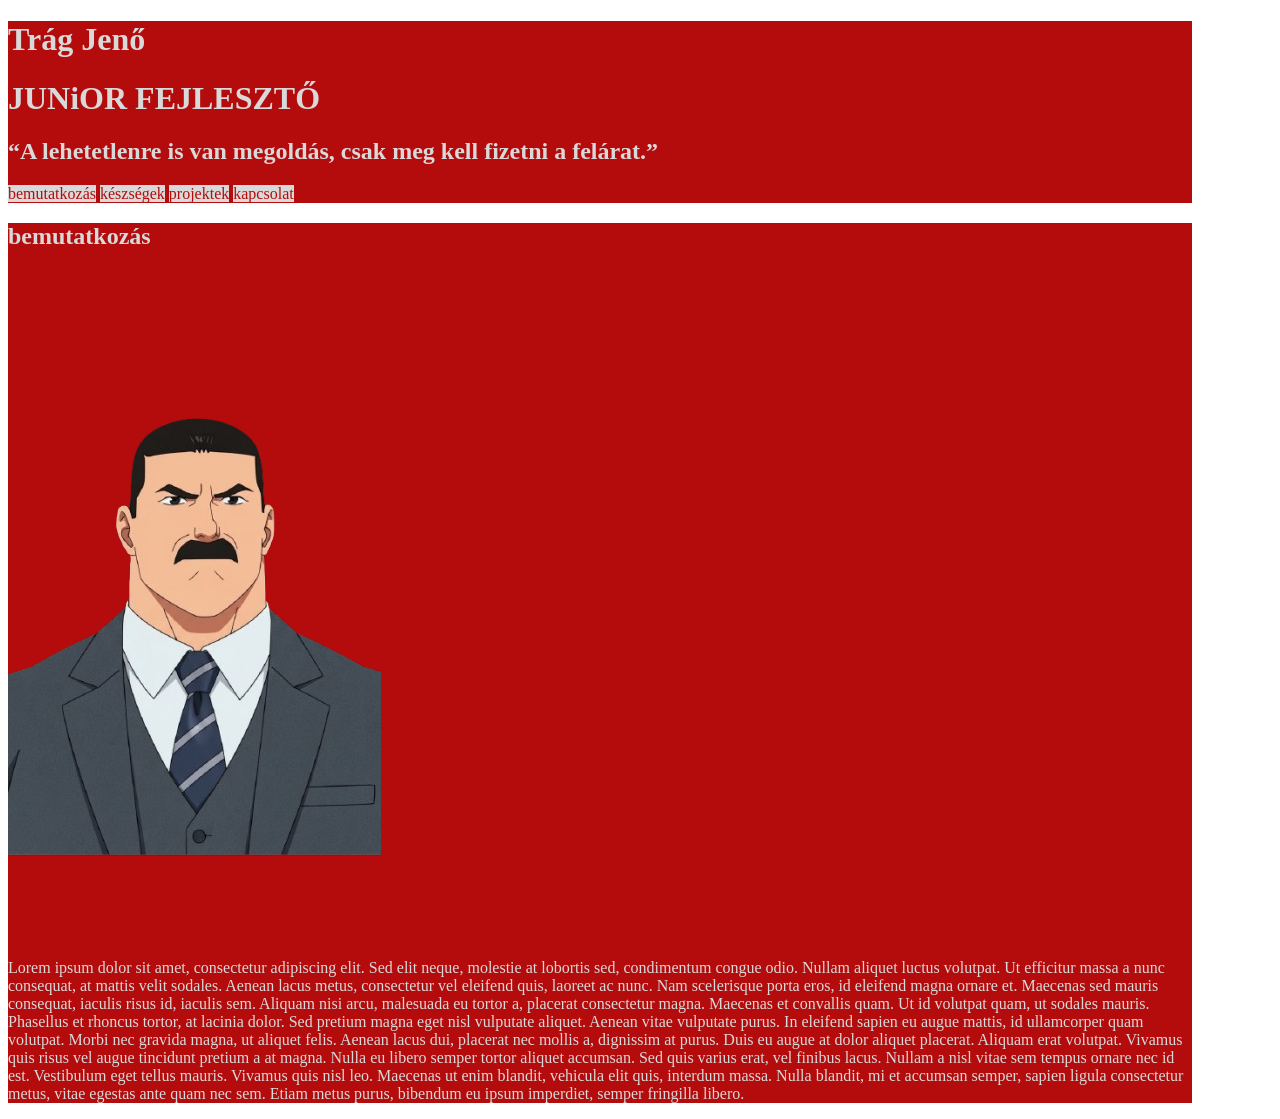
==== portfolio/index.html @ 49e5bdda "html" ====
<!DOCTYPE html>
<html lang="hu">
<head>
    <meta charset="UTF-8">
    <meta name="viewport" content="width=device-width, initial-scale=1.0">
    <title>Portfólió</title>
    <link rel="stylesheet" href="/portfolio/css/style.css">
</head>
<body>
    <header>
        <div>
            <h1>Trág Jenő</h1>
            <h1>JUNiOR FEJLESZTŐ</h1>
            <h2>“A lehetetlenre is van megoldás, csak meg kell fizetni a felárat.”</h2>
        </div>
        <nav>
            <a href="index.html/bemutatkozas">bemutatkozás</a>
            <a href="">készségek</a>
            <a href="">projektek</a>
            <a href="">kapcsolat</a>
        </nav>
    </header>
    <section id="bemutatkozas">
        <div>
            <h1>bemutatkozás</h1>
        </div>
        
        <div>
            <img src="/portfolio/img/jeno.png" alt="">
        </div>
        
        <div>
            <p>Lorem ipsum dolor sit amet, consectetur adipiscing elit. Sed elit neque, molestie at lobortis sed, condimentum congue odio. Nullam aliquet luctus volutpat. Ut efficitur massa a nunc consequat, at mattis velit sodales. Aenean lacus metus, consectetur vel eleifend quis, laoreet ac nunc. Nam scelerisque porta eros, id eleifend magna ornare et. Maecenas sed mauris consequat, iaculis risus id, iaculis sem. Aliquam nisi arcu, malesuada eu tortor a, placerat consectetur magna. Maecenas et convallis quam. Ut id volutpat quam, ut sodales mauris. Phasellus et rhoncus tortor, at lacinia dolor.
                Sed pretium magna eget nisl vulputate aliquet. Aenean vitae vulputate purus. In eleifend sapien eu augue mattis, id ullamcorper quam volutpat. Morbi nec gravida magna, ut aliquet felis. Aenean lacus dui, placerat nec mollis a, dignissim at purus. Duis eu augue at dolor aliquet placerat. Aliquam erat volutpat. Vivamus quis risus vel augue tincidunt pretium a at magna.
                Nulla eu libero semper tortor aliquet accumsan. Sed quis varius erat, vel finibus lacus. Nullam a nisl vitae sem tempus ornare nec id est. Vestibulum eget tellus mauris. Vivamus quis nisl leo. Maecenas ut enim blandit, vehicula elit quis, interdum massa. Nulla blandit, mi et accumsan semper, sapien ligula consectetur metus, vitae egestas ante quam nec sem. Etiam metus purus, bibendum eu ipsum imperdiet, semper fringilla libero.</p>
        </div>
    </section>

    <section id="keszsegek">
        
    </section>

    <section id="projektek">
        
    </section>

    <section id="kapcsolat">
        
    </section>
    <main></main>
    <footer></footer>
</body>
</html>
---- portfolio/css/style.css ----
html{
    max-width: 1200px;
    background-image: linear-gradient(45,rgb(0 0 0), rgb(180 12 12));
}
main{
    background-image: linear-gradient(45,rgb(0 0 0), rgb(180 12 12));
}
header{
    background-color: rgb(180 12 12);
    color: rgb(217 217 217);
}
a{
    text-decoration: none;
    background-color: rgb(217 217 217);
    color: rgb(180 12 12);
}
section,div,h1{
    background-color: rgb(180 12 12);
    color: rgb(217 217 217);
}
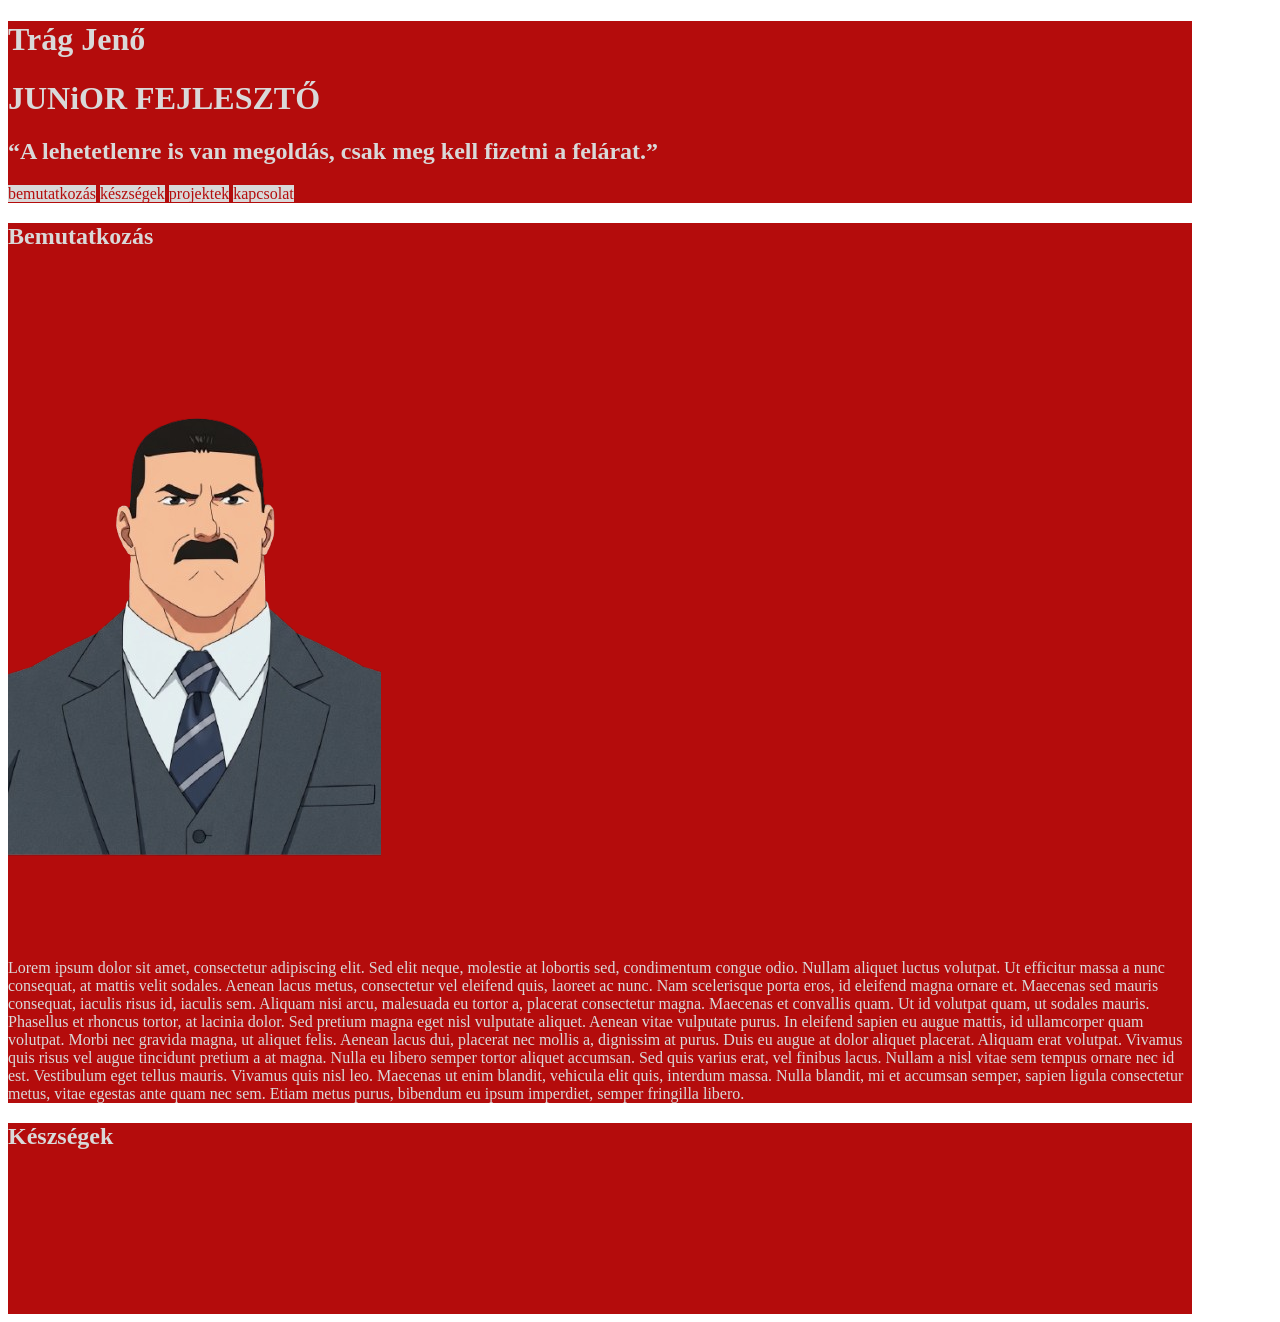
==== commit 3ddb180f: "html2" ====
--- a/portfolio/index.html
+++ b/portfolio/index.html
@@ -22,7 +22,7 @@
     </header>
     <section id="bemutatkozas">
         <div>
-            <h1>bemutatkozás</h1>
+            <h1>Bemutatkozás</h1>
         </div>
         
         <div>
@@ -37,7 +37,18 @@
     </section>
 
     <section id="keszsegek">
-        
+        <div>
+            <h1>Készségek</h1>
+        </div>
+
+        <div><img src="/portfolio/img/c#.png" alt=""></div>
+        <div><img src="/portfolio/img/" alt=""></div>
+        <div><img src="/portfolio/img/" alt=""></div>
+        <div><img src="/portfolio/img/" alt=""></div>
+        <div><img src="/portfolio/img/" alt=""></div>
+        <div><img src="/portfolio/img/" alt=""></div>
+        <div><img src="/portfolio/img/" alt=""></div>
+        <div><img src="/portfolio/img/" alt=""></div>
     </section>
 
     <section id="projektek">
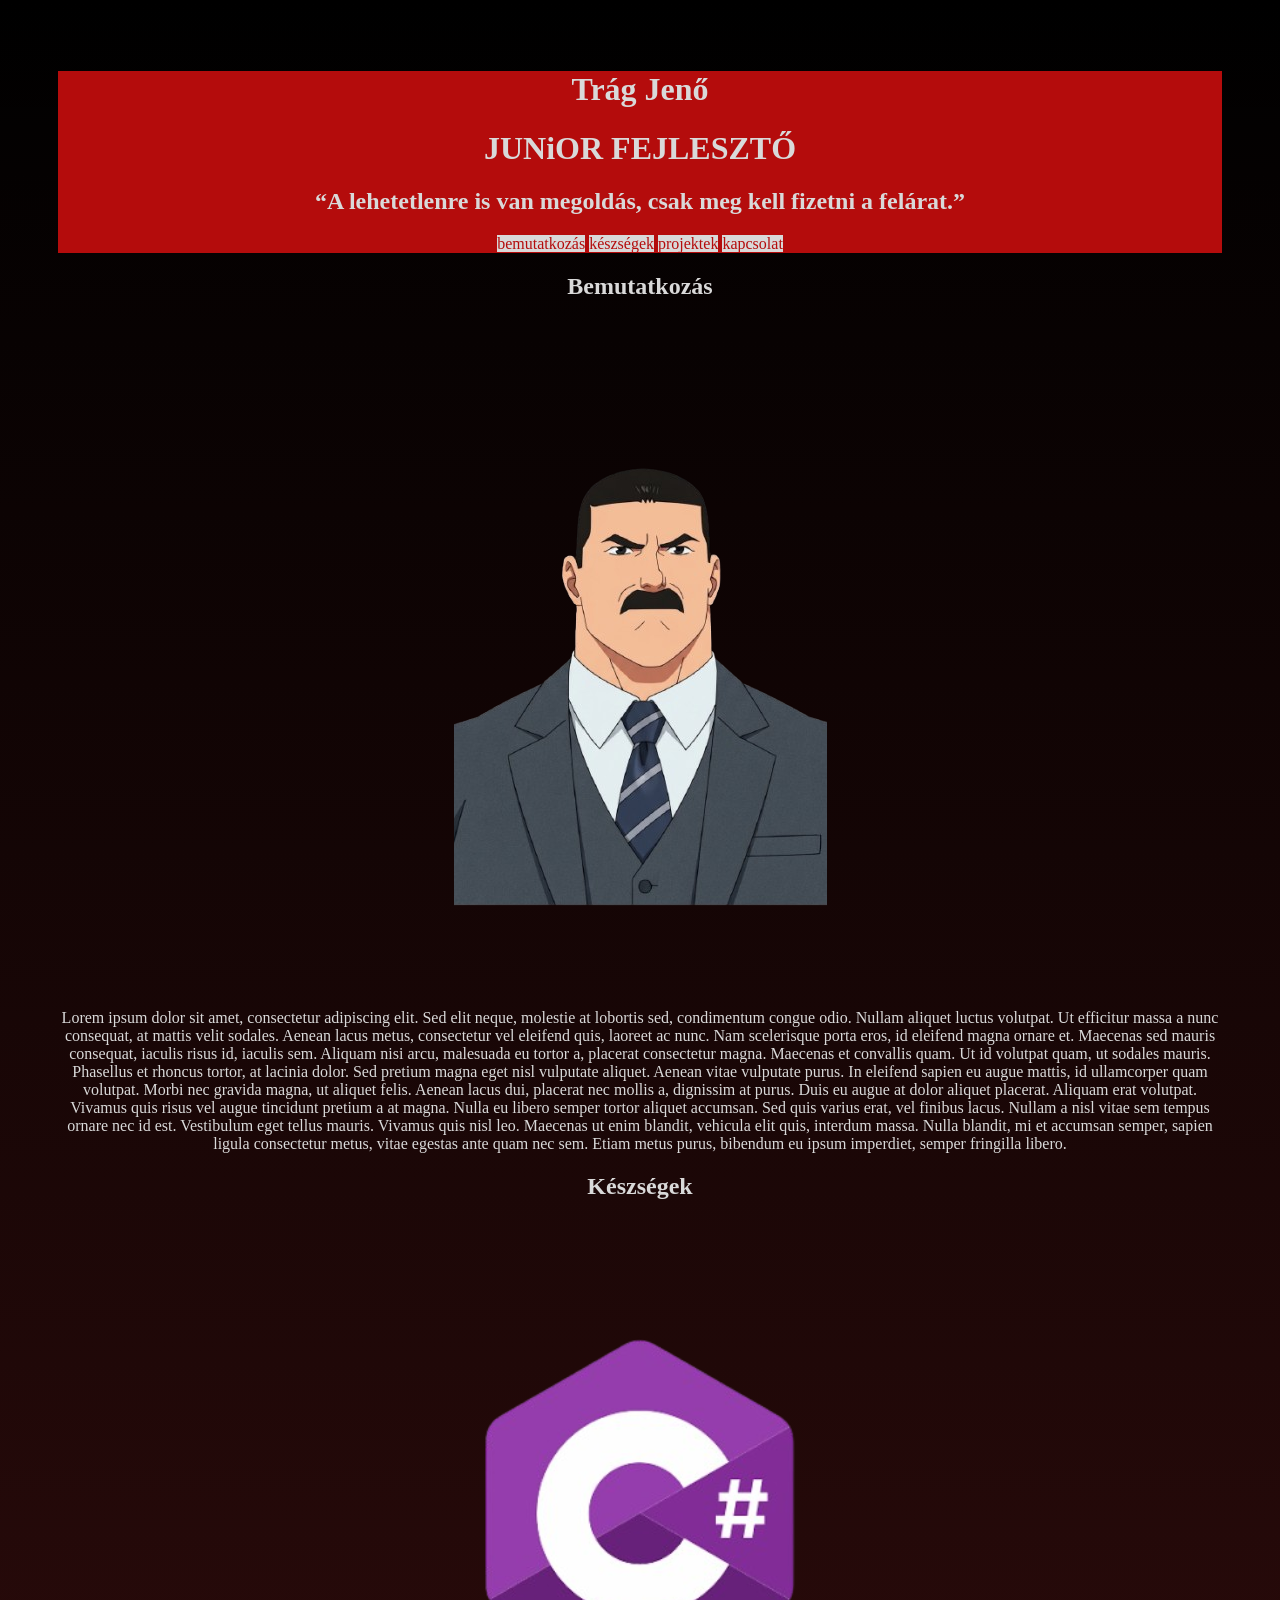
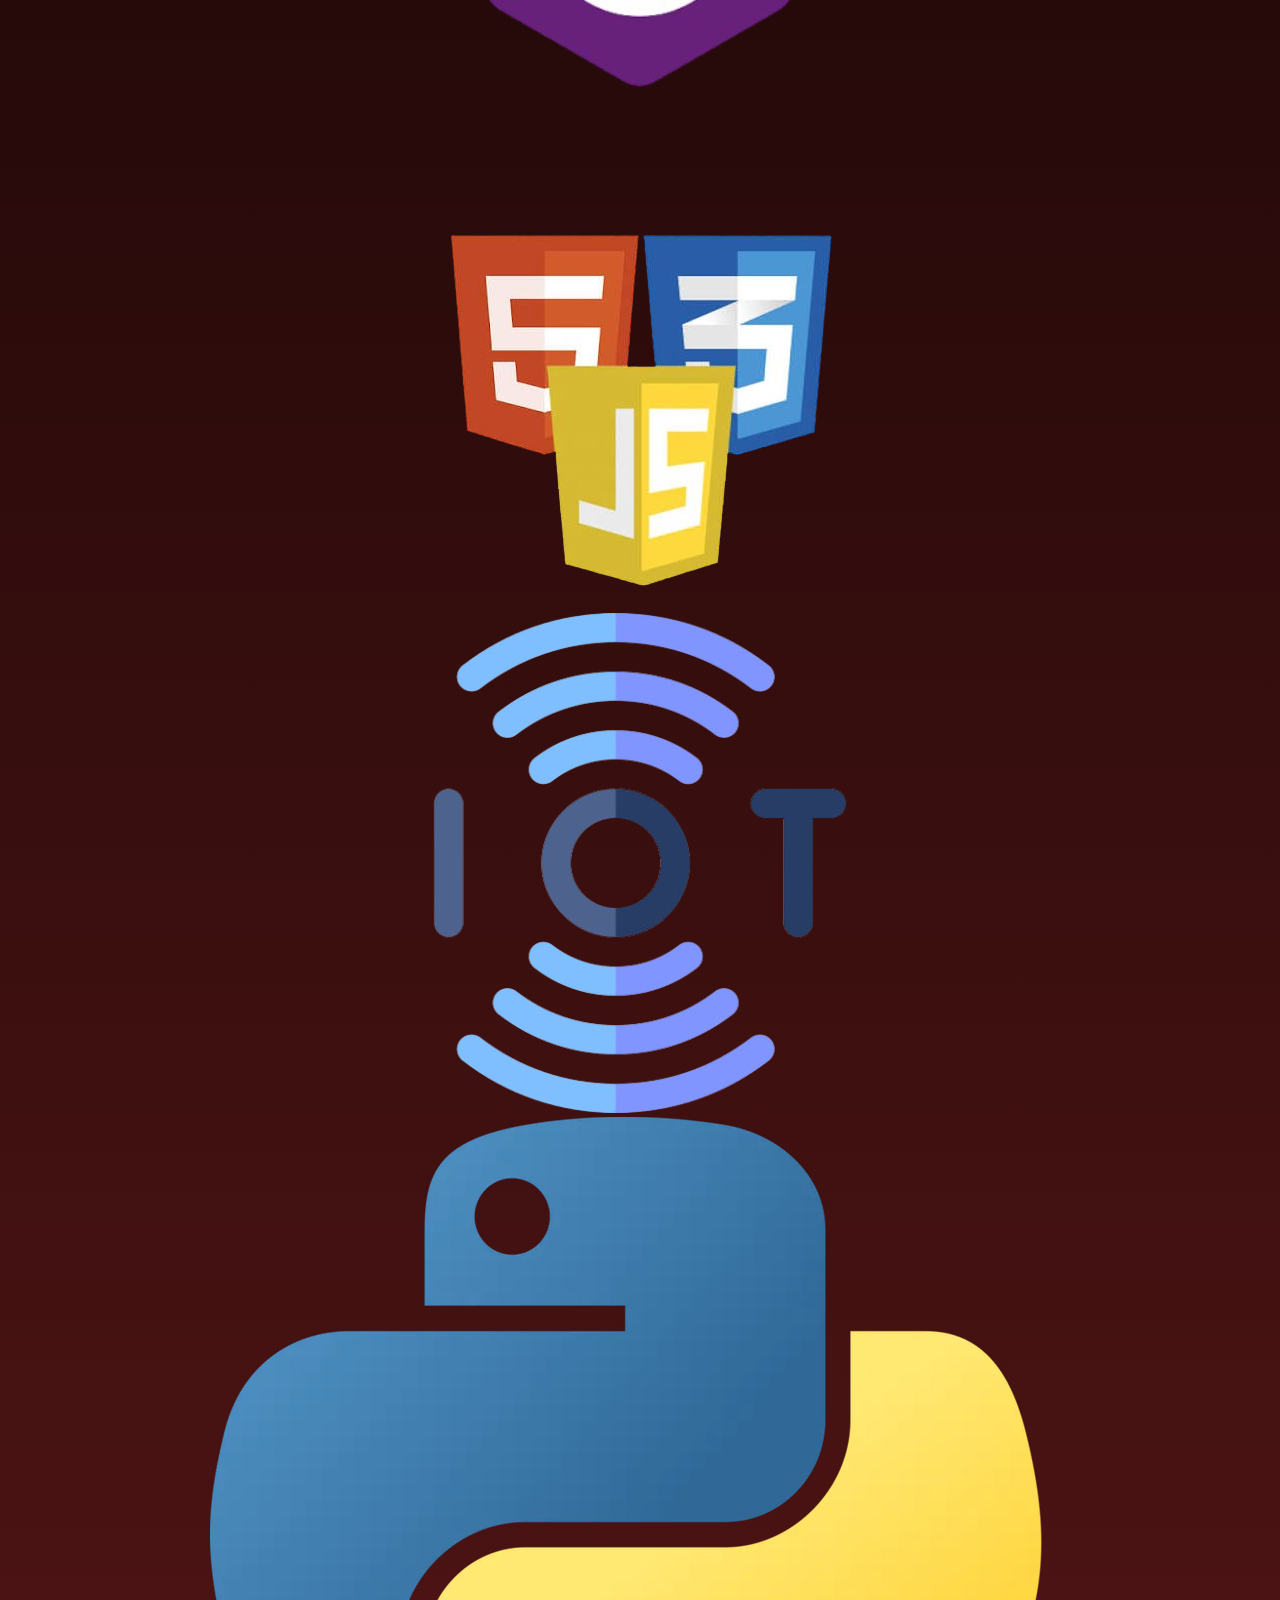
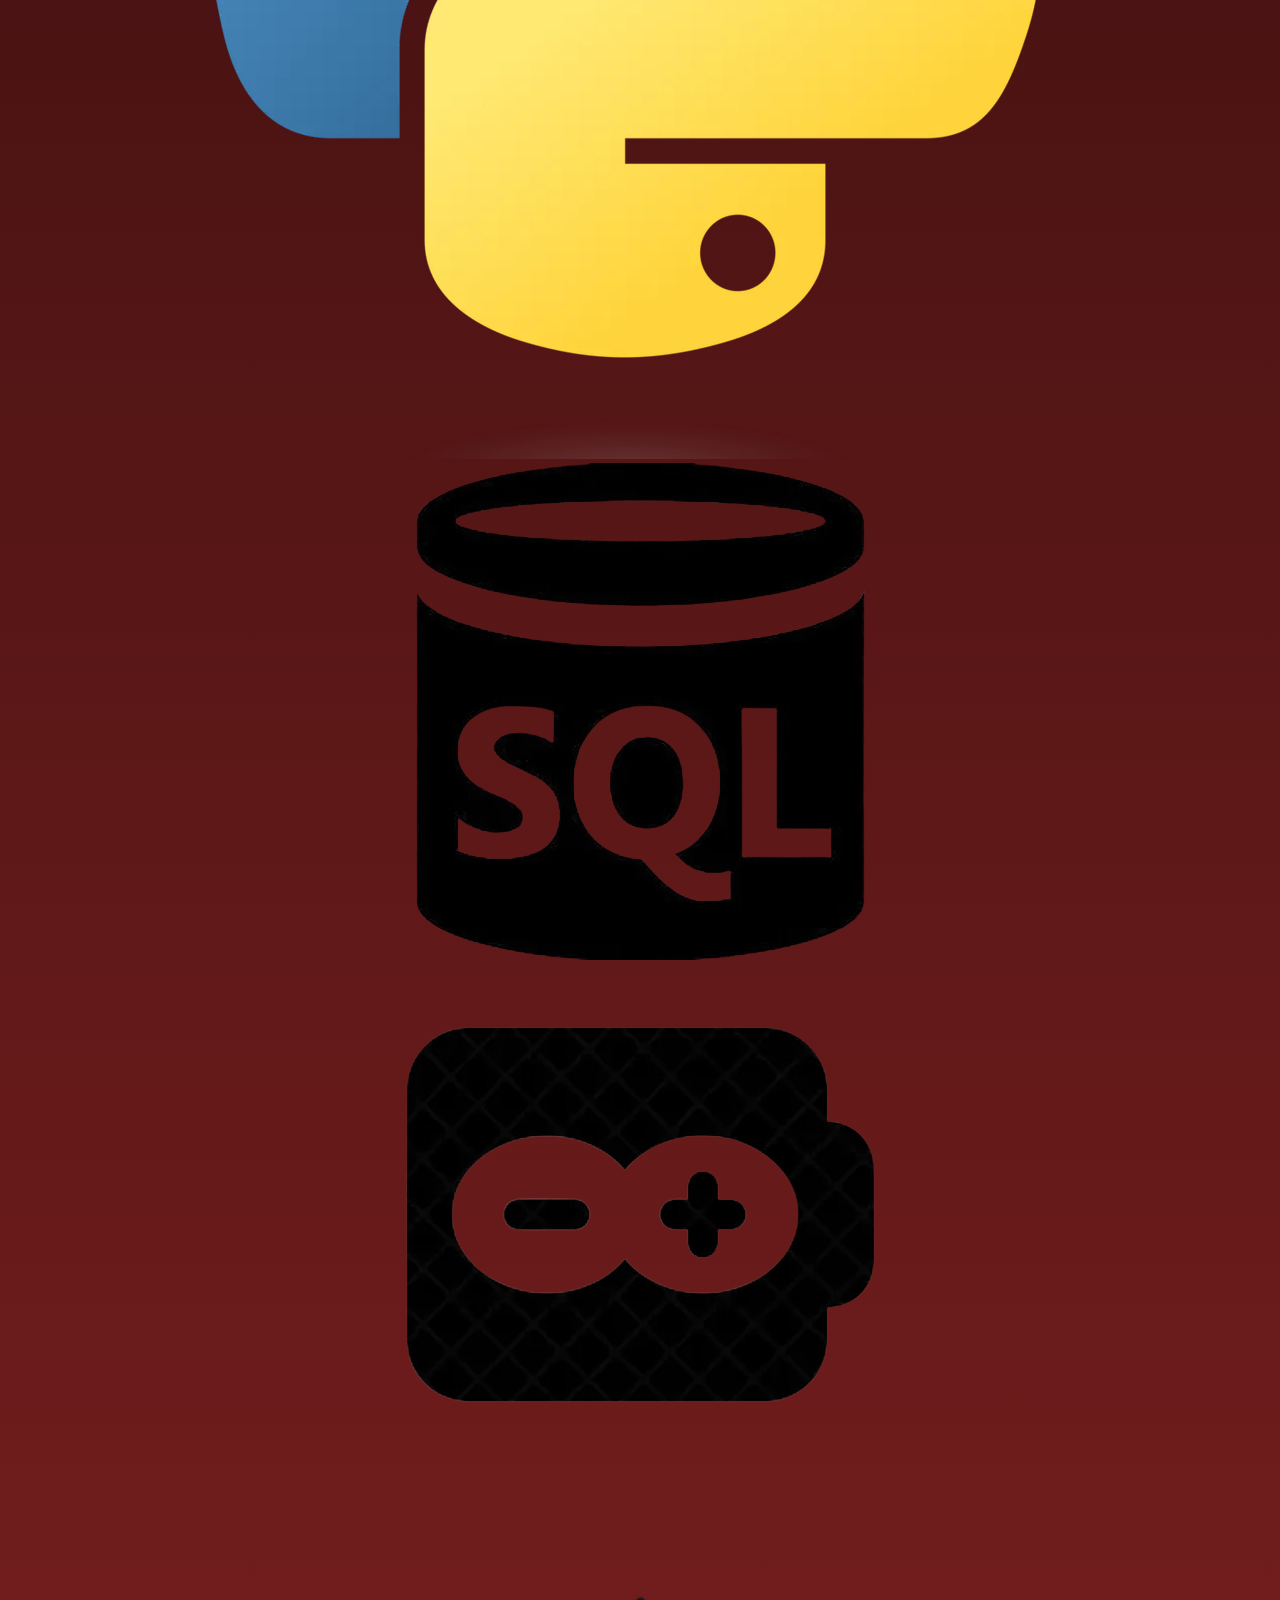
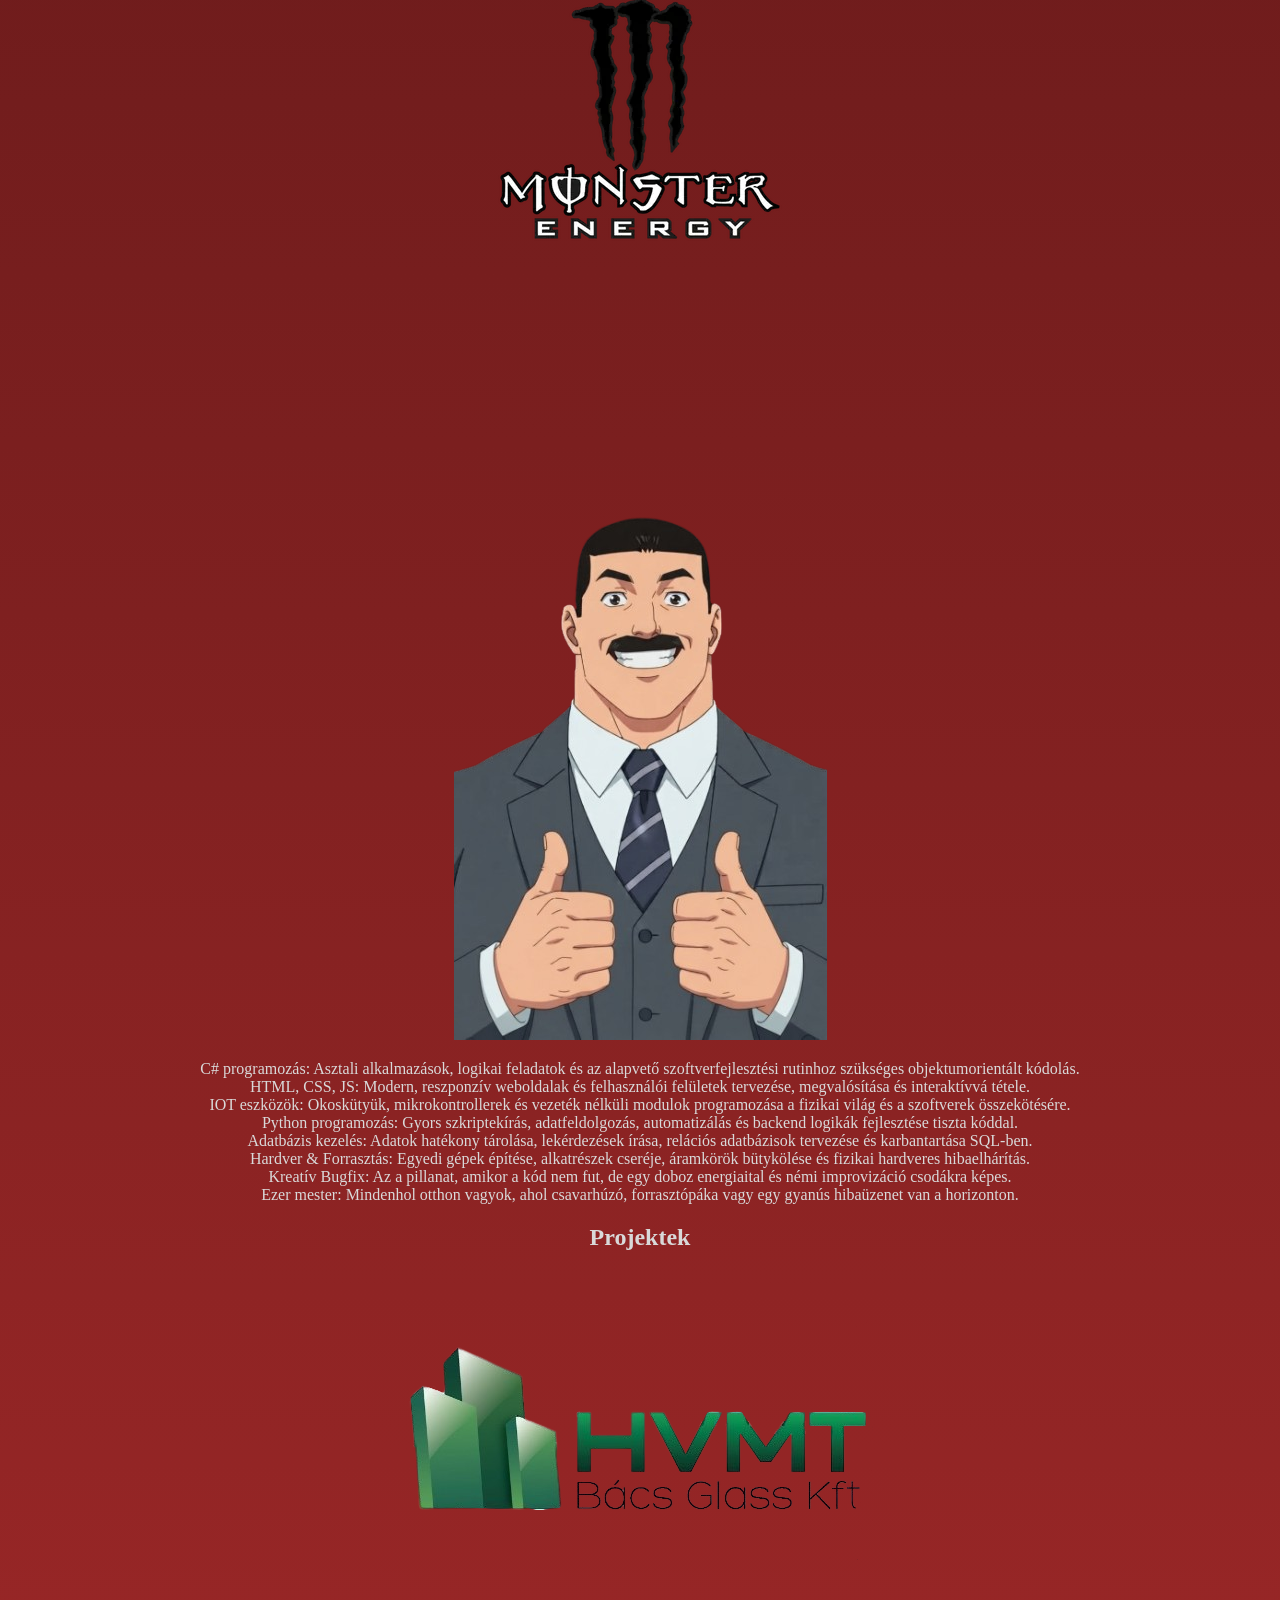
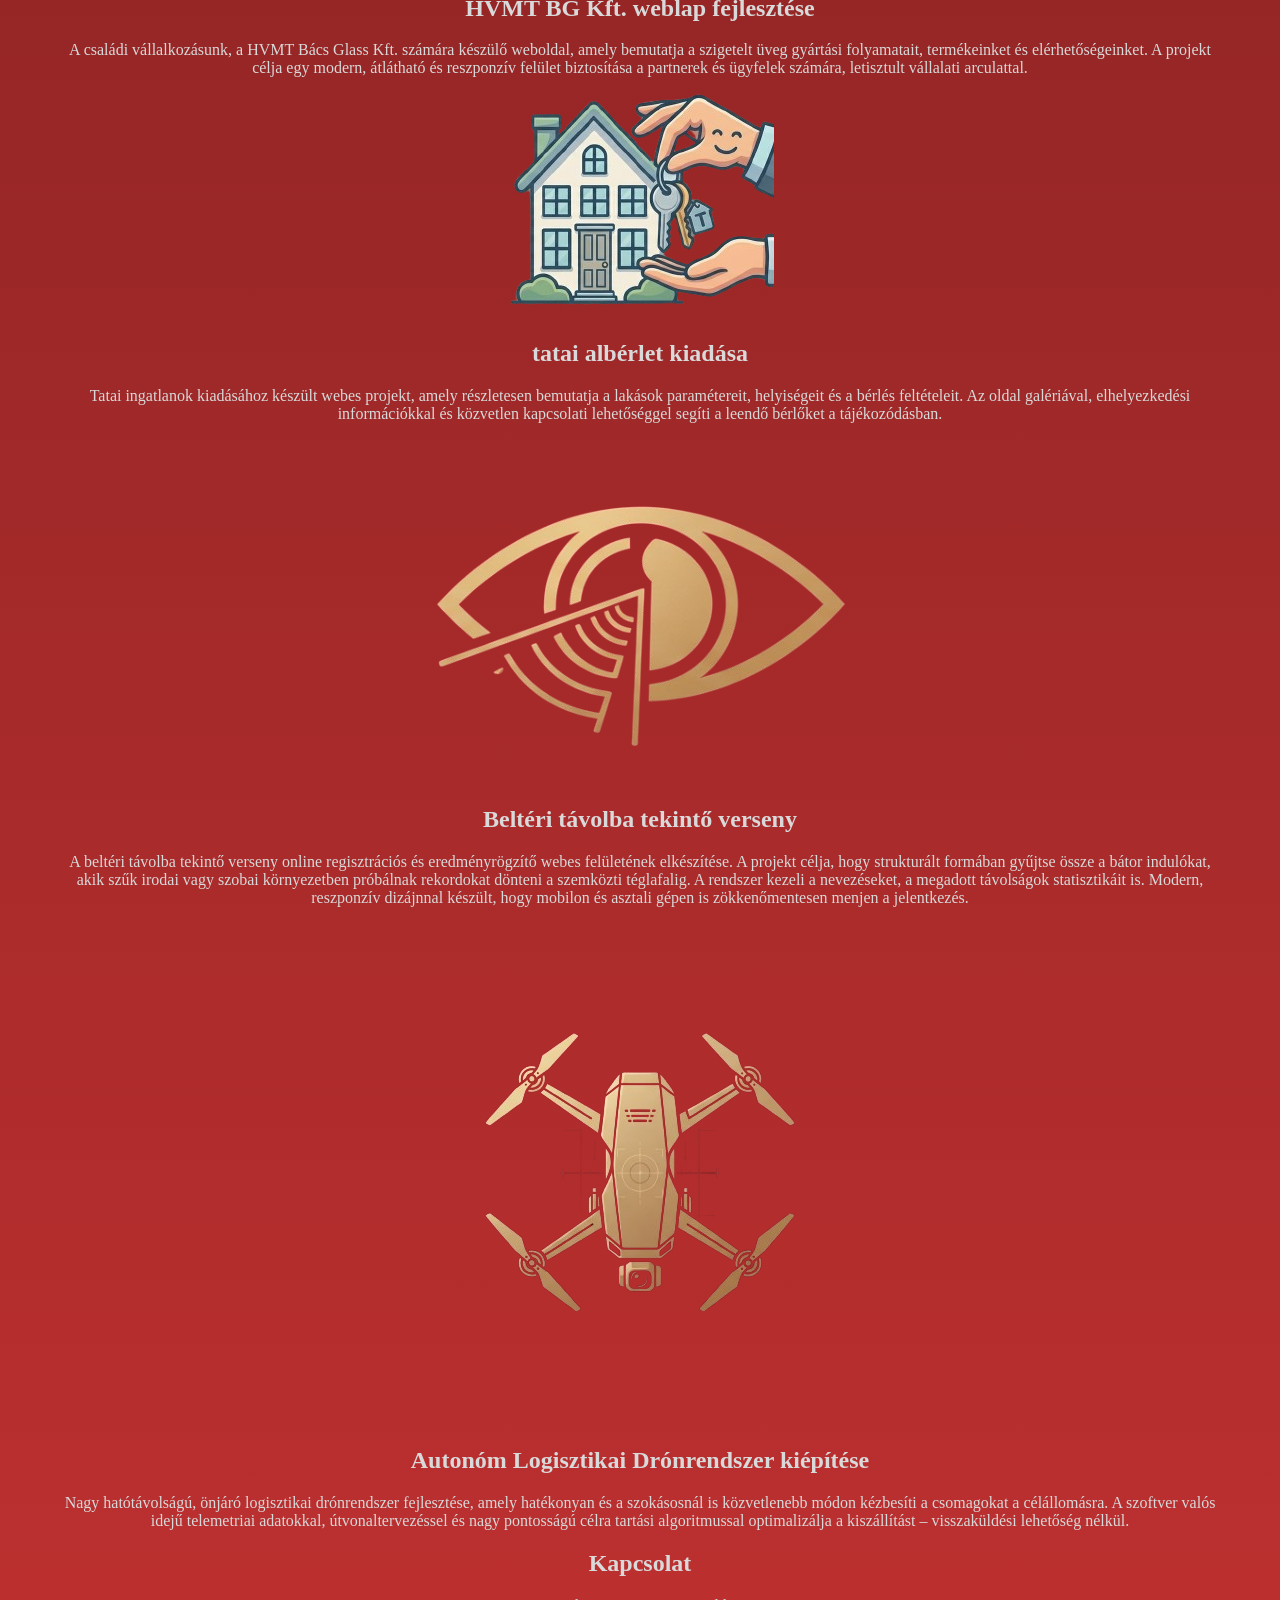
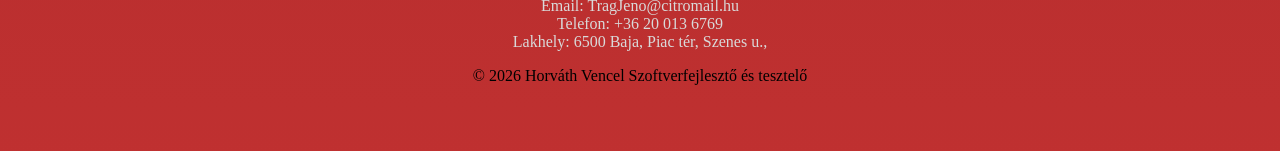
==== commit 84e41a89: "haladas" ====
--- a/portfolio/index.html
+++ b/portfolio/index.html
@@ -8,21 +8,27 @@
 </head>
 <body>
     <header>
+        
+
+
+
+
+<main>
         <div>
             <h1>Trág Jenő</h1>
             <h1>JUNiOR FEJLESZTŐ</h1>
             <h2>“A lehetetlenre is van megoldás, csak meg kell fizetni a felárat.”</h2>
         </div>
         <nav>
-            <a href="index.html/bemutatkozas">bemutatkozás</a>
-            <a href="">készségek</a>
-            <a href="">projektek</a>
-            <a href="">kapcsolat</a>
+            <a href="#bemutatkozas">bemutatkozás</a>
+            <a href="#keszsegek">készségek</a>
+            <a href="#projektek">projektek</a>
+            <a href="#kapcsolat">kapcsolat</a>
         </nav>
     </header>
-    <section id="bemutatkozas">
+    <section>
         <div>
-            <h1>Bemutatkozás</h1>
+            <h1 id="bemutatkozas">Bemutatkozás</h1>
         </div>
         
         <div>
@@ -36,29 +42,122 @@
         </div>
     </section>
 
-    <section id="keszsegek">
+    <section>
         <div>
-            <h1>Készségek</h1>
+            <h1  id="keszsegek">Készségek</h1>
         </div>
 
-        <div><img src="/portfolio/img/c#.png" alt=""></div>
-        <div><img src="/portfolio/img/" alt=""></div>
-        <div><img src="/portfolio/img/" alt=""></div>
-        <div><img src="/portfolio/img/" alt=""></div>
-        <div><img src="/portfolio/img/" alt=""></div>
-        <div><img src="/portfolio/img/" alt=""></div>
-        <div><img src="/portfolio/img/" alt=""></div>
-        <div><img src="/portfolio/img/" alt=""></div>
+        <div><img src="/portfolio/img/c.png" alt=""></div>
+        <div><img src="/portfolio/img/htmlcssjs.png" alt=""></div>
+        <div><img src="/portfolio/img/iot.png" alt=""></div>
+        <div><img src="/portfolio/img/python.webp" alt=""></div>
+        <div><img src="/portfolio/img/sql.png" alt=""></div>
+        <div><img src="/portfolio/img/mkoontroller.png" alt=""></div>
+        <div><img src="/portfolio/img/monster.webp" alt=""></div>
+        <div><img src="/portfolio/img/jeno2.png" alt=""></div>
+
+        <div>
+            <p>
+                C# programozás: Asztali alkalmazások, logikai feladatok és az alapvető szoftverfejlesztési rutinhoz szükséges objektumorientált kódolás. <br>
+                HTML, CSS, JS: Modern, reszponzív weboldalak és felhasználói felületek tervezése, megvalósítása és interaktívvá tétele. <br>
+                IOT eszközök: Okoskütyük, mikrokontrollerek és vezeték nélküli modulok programozása a fizikai világ és a szoftverek összekötésére. <br>
+                Python programozás: Gyors szkriptekírás, adatfeldolgozás, automatizálás és backend logikák fejlesztése tiszta kóddal. <br>
+                Adatbázis kezelés: Adatok hatékony tárolása, lekérdezések írása, relációs adatbázisok tervezése és karbantartása SQL-ben. <br>
+                Hardver & Forrasztás: Egyedi gépek építése, alkatrészek cseréje, áramkörök bütykölése és fizikai hardveres hibaelhárítás. <br>
+                Kreatív Bugfix: Az a pillanat, amikor a kód nem fut, de egy doboz energiaital és némi improvizáció csodákra képes. <br>
+                Ezer mester: Mindenhol otthon vagyok, ahol csavarhúzó, forrasztópáka vagy egy gyanús hibaüzenet van a horizonton. 
+            </p>
+        </div>
     </section>
 
-    <section id="projektek">
-        
+    <section>
+        <div>
+            <h1 id="projektek">Projektek</h1>
+        </div>
+
+        <div class="box">
+            <div class="kep">
+                <img src="/portfolio/img/logoo.png" alt="HVMTBG logója">
+            </div>
+            <div class="cim">
+                <h2>HVMT BG Kft. weblap fejlesztése</h2>
+            </div>
+            <div class="szoveg">
+                <p>
+                    A családi vállalkozásunk, a HVMT Bács Glass Kft. számára készülő weboldal, amely bemutatja a szigetelt üveg gyártási folyamatait, termékeinket és elérhetőségeinket. A projekt célja egy modern, átlátható és reszponzív felület biztosítása a partnerek és ügyfelek számára, letisztult vállalati arculattal.
+                </p>
+            </div>
+        </div>
+
+
+        <div class="box">
+            <div class="kep">
+                <img src="/portfolio/img/tata.png" alt="">
+            </div>
+            <div class="cim">
+                <h2>tatai albérlet kiadása</h2>
+            </div>
+            <div class="szoveg">
+                <p>
+                    Tatai ingatlanok kiadásához készült webes projekt, amely részletesen bemutatja a lakások paramétereit, helyiségeit és a bérlés feltételeit. Az oldal galériával, elhelyezkedési információkkal és közvetlen kapcsolati lehetőséggel segíti a leendő bérlőket a tájékozódásban.
+                </p>
+            </div>
+        </div>
+
+
+        <div class="box">
+            <div class="kep">
+                <img src="/portfolio/img/szem.png" alt="">
+            </div>
+            <div class="cim">
+                <h2>Beltéri távolba tekintő verseny </h2>
+            </div>
+            <div class="szoveg">
+                <p>
+                    A beltéri távolba tekintő verseny online regisztrációs és eredményrögzítő webes felületének elkészítése. A projekt célja, hogy strukturált formában gyűjtse össze a bátor indulókat, akik szűk irodai vagy szobai környezetben próbálnak rekordokat dönteni a szemközti téglafalig. A rendszer kezeli a nevezéseket, a megadott távolságok statisztikáit is. Modern, reszponzív dizájnnal készült, hogy mobilon és asztali gépen is zökkenőmentesen menjen a jelentkezés.
+                </p>
+            </div>
+        </div>
+
+
+        <div class="box">
+            <div class="kep">
+                <img src="/portfolio/img/dron.png" alt="">
+            </div>
+            <div class="cim">
+                <h2>Autonóm Logisztikai Drónrendszer kiépítése</h2>
+            </div>
+            <div class="szoveg">
+                <p>
+                    Nagy hatótávolságú, önjáró logisztikai drónrendszer fejlesztése, amely hatékonyan és a szokásosnál is közvetlenebb módon kézbesíti a csomagokat a célállomásra. A szoftver valós idejű telemetriai adatokkal, útvonaltervezéssel és nagy pontosságú célra tartási algoritmussal optimalizálja a kiszállítást – visszaküldési lehetőség nélkül.
+                </p>
+            </div>
+        </div>
     </section>
 
-    <section id="kapcsolat">
-        
+    <section>
+        <div>
+            <h1 id="kapcsolat">Kapcsolat</h1>
+        </div>
+
+        <div>
+            <p>Email: TragJeno@citromail.hu <br>
+                Telefon: +36 20 013 6769 <br>
+                Lakhely: 6500 Baja, Piac tér, Szenes u., 
+            </p>
+        </div>
     </section>
-    <main></main>
-    <footer></footer>
+</main>
+
+
+
+
+    
+<footer>
+<p>© 2026 Horváth Vencel
+Szoftverfejlesztő és tesztelő</p>
+</footer>
+
+
 </body>
 </html>
--- a/portfolio/css/style.css
+++ b/portfolio/css/style.css
@@ -1,13 +1,14 @@
 html{
-    max-width: 1200px;
-    background-image: linear-gradient(45,rgb(0 0 0), rgb(180 12 12));
-}
-main{
-    background-image: linear-gradient(45,rgb(0 0 0), rgb(180 12 12));
+    max-width: 1800px;
+    background: linear-gradient(180deg, rgba(0, 0, 0, 1) 0%, rgba(180, 12, 12, 0.85) 100%);
+    padding: 50px;
+    text-align: center;
+    scroll-behavior: smooth;
 }
 header{
     background-color: rgb(180 12 12);
     color: rgb(217 217 217);
+    text-align: center;
 }
 a{
     text-decoration: none;
@@ -15,6 +16,813 @@
     color: rgb(180 12 12);
 }
 section,div,h1{
-    background-color: rgb(180 12 12);
+   
     color: rgb(217 217 217);
-}+}
+
+
+
+
+
+
+
+
+
+
+/* Rectangle 1 */
+
+position: absolute;
+width: 1200px;
+height: 3420px;
+
+background: linear-gradient(180deg, rgba(0, 0, 0, 0.45) 0%, rgba(180, 12, 12, 0.45) 100%);
+
+
+/* Rectangle 17 */
+
+position: absolute;
+width: 712px;
+height: 282px;
+
+background: linear-gradient(180deg, #B40C0C 0%, #780F0F 100%);
+mix-blend-mode: normal;
+border-radius: 26px;
+
+
+/* Rectangle 10 */
+
+position: absolute;
+width: 234px;
+height: 282px;
+
+background: linear-gradient(180deg, #B40C0C 0%, #780F0F 100%);
+mix-blend-mode: normal;
+border-radius: 26px;
+
+
+/* Rectangle 13 */
+
+position: absolute;
+width: 234px;
+height: 282px;
+
+background: linear-gradient(180deg, #B40C0C 0%, #780F0F 100%);
+mix-blend-mode: normal;
+border-radius: 26px;
+
+
+/* Rectangle 22 */
+
+position: absolute;
+width: 234px;
+height: 60px;
+
+background: #B40C0C;
+mix-blend-mode: normal;
+border-radius: 26px;
+
+
+/* Rectangle 25 */
+
+position: absolute;
+width: 234px;
+height: 60px;
+
+background: #B40C0C;
+mix-blend-mode: normal;
+border-radius: 26px;
+
+
+/* Rectangle 24 */
+
+position: absolute;
+width: 234px;
+height: 60px;
+
+background: #B40C0C;
+mix-blend-mode: normal;
+border-radius: 26px;
+
+
+/* Rectangle 23 */
+
+position: absolute;
+width: 234px;
+height: 60px;
+
+background: #B40C0C;
+mix-blend-mode: normal;
+border-radius: 26px;
+
+
+/* Rectangle 16 */
+
+position: absolute;
+width: 234px;
+height: 282px;
+
+background: linear-gradient(180deg, #B40C0C 0%, #780F0F 100%);
+mix-blend-mode: normal;
+border-radius: 26px;
+
+
+/* Rectangle 15 */
+
+position: absolute;
+width: 234px;
+height: 282px;
+
+background: linear-gradient(180deg, #B40C0C 0%, #780F0F 100%);
+mix-blend-mode: normal;
+border-radius: 26px;
+
+
+/* Rectangle 14 */
+
+position: absolute;
+width: 234px;
+height: 282px;
+
+background: linear-gradient(180deg, #B40C0C 0%, #780F0F 100%);
+mix-blend-mode: normal;
+border-radius: 26px;
+
+
+/* Rectangle 11 */
+
+position: absolute;
+width: 256px;
+height: 62px;
+
+background: #B40C0C;
+mix-blend-mode: normal;
+border-radius: 26px;
+
+
+/* Rectangle 2 */
+
+position: absolute;
+width: 1160px;
+height: 171px;
+
+background: #B40C0C;
+border-radius: 25px;
+
+
+/* Trág Jenő */
+
+position: absolute;
+width: 188px;
+height: 57px;
+
+font-family: 'Inter';
+font-style: normal;
+font-weight: 400;
+font-size: 36px;
+line-height: 44px;
+
+color: #D9D9D9;
+
+
+
+/* JUNiOR FEJLESZTŐ */
+
+position: absolute;
+width: 345px;
+height: 57px;
+
+font-family: 'Inter';
+font-style: normal;
+font-weight: 400;
+font-size: 36px;
+line-height: 44px;
+
+color: #D9D9D9;
+
+
+
+/* “A lehetetlenre is van megoldás, csak meg kell fizetni a felárat.” */
+
+position: absolute;
+width: 715px;
+height: 38px;
+
+font-family: 'Inter';
+font-style: normal;
+font-weight: 400;
+font-size: 24px;
+line-height: 29px;
+
+color: #D9D9D9;
+
+
+
+/* Rectangle 3 */
+
+position: absolute;
+width: 1095px;
+height: 59px;
+
+background: #B40C0C;
+border-radius: 0px 0px 25px 25px;
+
+
+/* Rectangle 4 */
+
+position: absolute;
+width: 149px;
+height: 33px;
+
+background: #D9D9D9;
+border-radius: 15px;
+
+
+/* Rectangle 7 */
+
+position: absolute;
+width: 149px;
+height: 33px;
+
+background: #D9D9D9;
+border-radius: 15px;
+
+
+/* Rectangle 6 */
+
+position: absolute;
+width: 149px;
+height: 33px;
+
+background: #D9D9D9;
+border-radius: 15px;
+
+
+/* Rectangle 5 */
+
+position: absolute;
+width: 149px;
+height: 33px;
+
+background: #D9D9D9;
+border-radius: 15px;
+
+
+/* bemutatkozás */
+
+position: absolute;
+width: 135px;
+height: 24px;
+
+font-family: 'Inter';
+font-style: normal;
+font-weight: 400;
+font-size: 20px;
+line-height: 24px;
+
+color: #B40C0C;
+
+
+
+/* kapcsolat */
+
+position: absolute;
+width: 92px;
+height: 24px;
+
+font-family: 'Inter';
+font-style: normal;
+font-weight: 400;
+font-size: 20px;
+line-height: 24px;
+
+color: #B40C0C;
+
+
+
+/* projektek */
+
+position: absolute;
+width: 89px;
+height: 24px;
+
+font-family: 'Inter';
+font-style: normal;
+font-weight: 400;
+font-size: 20px;
+line-height: 24px;
+
+color: #B40C0C;
+
+
+
+/* készségek */
+
+position: absolute;
+width: 101px;
+height: 24px;
+
+font-family: 'Inter';
+font-style: normal;
+font-weight: 400;
+font-size: 20px;
+line-height: 24px;
+
+color: #B40C0C;
+
+
+
+/* Vector 10 */
+
+position: absolute;
+width: 3px;
+height: 69px;
+
+border: 2px solid #FFFFFF;
+
+
+/* Vector 11 */
+
+position: absolute;
+width: 27px;
+height: 25px;
+
+border: 2px solid #FFFFFF;
+
+
+/* Lorem ipsum dolor sit amet, consectetur adipiscing elit. Sed elit neque, molestie at lobortis sed, condimentum congue odio. Nullam aliquet luctus volutpat. Ut efficitur massa a nunc consequat, at mattis velit sodales. Aenean lacus metus, consectetur vel eleifend quis, laoreet ac nunc. Nam scelerisque porta eros, id eleifend magna ornare et. Maecenas sed mauris consequat, iaculis risus id, iaculis sem. Aliquam nisi arcu, malesuada eu tortor a, placerat consectetur magna. Maecenas et convallis quam. Ut id volutpat quam, ut sodales mauris. Phasellus et rhoncus tortor, at lacinia dolor. Sed pretium magna eget nisl vulputate aliquet. Aenean vitae vulputate purus. In eleifend sapien eu augue mattis, id ullamcorper quam volutpat. Morbi nec gravida magna, ut aliquet felis. Aenean lacus dui, placerat nec mollis a, dignissim at purus. Duis eu augue at dolor aliquet placerat. Aliquam erat volutpat. Vivamus quis risus vel augue tincidunt pretium a at magna. Nulla eu libero semper tortor aliquet accumsan. Sed quis varius erat, vel finibus lacus. Nullam a nisl vitae sem tempus ornare nec id est. Vestibulum eget tellus mauris. Vivamus quis nisl leo. Maecenas ut enim blandit, vehicula elit quis, interdum massa. Nulla blandit, mi et accumsan semper, sapien ligula consectetur metus, vitae egestas ante quam nec sem. Etiam metus purus, bibendum eu ipsum imperdiet, semper fringilla libero. */
+
+position: absolute;
+width: 690px;
+height: 262px;
+
+font-family: 'Inter';
+font-style: normal;
+font-weight: 400;
+font-size: 13px;
+line-height: 16px;
+
+color: #FFF9F9;
+
+
+
+/* Rectangle 30 */
+
+position: absolute;
+width: 1074px;
+height: 193px;
+
+background: linear-gradient(180deg, #B40C0C 0%, #780F0F 100%);
+mix-blend-mode: normal;
+border-radius: 26px;
+
+
+/* C# programozás: Asztali alkalmazások, logikai feladatok és az alapvető szoftverfejlesztési rutinhoz szükséges objektumorientált kódolás. HTML, CSS, JS: Modern, reszponzív weboldalak és felhasználói felületek tervezése, megvalósítása és interaktívvá tétele. IOT eszközök: Okoskütyük, mikrokontrollerek és vezeték nélküli modulok programozása a fizikai világ és a szoftverek összekötésére. Python programozás: Gyors szkriptekírás, adatfeldolgozás, automatizálás és backend logikák fejlesztése tiszta kóddal. Adatbázis kezelés: Adatok hatékony tárolása, lekérdezések írása, relációs adatbázisok tervezése és karbantartása SQL-ben. Hardver & Forrasztás: Egyedi gépek építése, alkatrészek cseréje, áramkörök bütykölése és fizikai hardveres hibaelhárítás. Kreatív Bugfix: Az a pillanat, amikor a kód nem fut, de egy doboz energiaital és némi improvizáció csodákra képes. Ezer mester: Mindenhol otthon vagyok, ahol csavarhúzó, forrasztópáka vagy egy gyanús hibaüzenet van a horizonton. */
+
+position: absolute;
+width: 1038px;
+height: 179px;
+
+font-family: 'Inter';
+font-style: normal;
+font-weight: 400;
+font-size: 16px;
+line-height: 19px;
+
+color: #FFF9F9;
+
+
+
+/* Rectangle 42 */
+
+position: absolute;
+width: 482px;
+height: 114px;
+
+background: linear-gradient(180deg, #B40C0C 0%, #780F0F 100%);
+mix-blend-mode: normal;
+border-radius: 26px;
+
+
+/* Rectangle 43 */
+
+position: absolute;
+width: 1092px;
+height: 114px;
+
+background: linear-gradient(180deg, #B40C0C 0%, #780F0F 100%);
+mix-blend-mode: normal;
+border-radius: 26px;
+
+
+/* Email: TragJeno@citromail.hu Telefon: +36 20 013 6769 Lakhely: 6500 Baja, Piac tér, Szenes u., */
+
+position: absolute;
+width: 466px;
+height: 106px;
+
+font-family: 'Inter';
+font-style: normal;
+font-weight: 400;
+font-size: 24px;
+line-height: 29px;
+
+color: #FFF9F9;
+
+
+
+/* © 2026 Horváth Vencel Szoftverfejlesztő és tesztelő */
+
+position: absolute;
+width: 434px;
+height: 106px;
+
+font-family: 'Inter';
+font-style: normal;
+font-weight: 400;
+font-size: 32px;
+line-height: 39px;
+
+color: #FFF9F9;
+
+
+
+/* Bemutatkozás */
+
+position: absolute;
+width: 216px;
+height: 39px;
+
+font-family: 'Inter';
+font-style: normal;
+font-weight: 400;
+font-size: 32px;
+line-height: 39px;
+/* identical to box height */
+
+color: #FFF9F9;
+
+
+
+/* Rectangle 12 */
+
+position: absolute;
+width: 222px;
+height: 62px;
+
+background: #B40C0C;
+mix-blend-mode: normal;
+border-radius: 26px;
+
+
+/* Készségek */
+
+position: absolute;
+width: 164px;
+height: 39px;
+
+font-family: 'Inter';
+font-style: normal;
+font-weight: 400;
+font-size: 32px;
+line-height: 39px;
+/* identical to box height */
+
+color: #FFF9F9;
+
+
+
+/* Section 5 */
+
+position: relative;
+width: 222px;
+height: 1015px;
+
+
+
+/* c# 1 */
+
+position: absolute;
+width: 266px;
+height: 266px;
+
+background: url(c#);
+
+
+/* C# programozás */
+
+position: absolute;
+width: 168px;
+height: 22px;
+
+font-family: 'Inter';
+font-style: normal;
+font-weight: 400;
+font-size: 20px;
+line-height: 24px;
+
+color: #FFF9F9;
+
+
+
+/* Rectangle 38 */
+
+position: absolute;
+width: 234px;
+height: 282px;
+
+background: linear-gradient(180deg, #B40C0C 0%, #780F0F 100%);
+mix-blend-mode: normal;
+border-radius: 26px;
+
+
+/* Rectangle 39 */
+
+position: absolute;
+width: 234px;
+height: 60px;
+
+background: #B40C0C;
+mix-blend-mode: normal;
+border-radius: 26px;
+
+
+/* Kreatív Bugfix */
+
+position: absolute;
+width: 132px;
+height: 24px;
+
+font-family: 'Inter';
+font-style: normal;
+font-weight: 400;
+font-size: 20px;
+line-height: 24px;
+
+color: #FFF9F9;
+
+
+
+/* Rectangle 40 */
+
+position: absolute;
+width: 234px;
+height: 282px;
+
+background: linear-gradient(180deg, #B40C0C 0%, #780F0F 100%);
+mix-blend-mode: normal;
+border-radius: 26px;
+
+
+/* Rectangle 41 */
+
+position: absolute;
+width: 234px;
+height: 60px;
+
+background: #B40C0C;
+mix-blend-mode: normal;
+border-radius: 26px;
+
+
+/* Python programozás */
+
+position: absolute;
+width: 201px;
+height: 22px;
+
+font-family: 'Inter';
+font-style: normal;
+font-weight: 400;
+font-size: 20px;
+line-height: 24px;
+
+color: #FFF9F9;
+
+
+
+/* Rectangle 36 */
+
+position: absolute;
+width: 234px;
+height: 282px;
+
+background: linear-gradient(180deg, #B40C0C 0%, #780F0F 100%);
+mix-blend-mode: normal;
+border-radius: 26px;
+
+
+/* Rectangle 37 */
+
+position: absolute;
+width: 234px;
+height: 60px;
+
+background: #B40C0C;
+mix-blend-mode: normal;
+border-radius: 26px;
+
+
+/* Hardver & Forrasztás */
+
+position: absolute;
+width: 203px;
+height: 22px;
+
+font-family: 'Inter';
+font-style: normal;
+font-weight: 400;
+font-size: 20px;
+line-height: 24px;
+
+color: #FFF9F9;
+
+
+
+/* Rectangle 34 */
+
+position: absolute;
+width: 234px;
+height: 282px;
+
+background: linear-gradient(180deg, #B40C0C 0%, #780F0F 100%);
+mix-blend-mode: normal;
+border-radius: 26px;
+
+
+/* Rectangle 35 */
+
+position: absolute;
+width: 234px;
+height: 60px;
+
+background: #B40C0C;
+mix-blend-mode: normal;
+border-radius: 26px;
+
+
+/* Adatbázis kezelés */
+
+position: absolute;
+width: 178px;
+height: 22px;
+
+font-family: 'Inter';
+font-style: normal;
+font-weight: 400;
+font-size: 20px;
+line-height: 24px;
+
+color: #FFF9F9;
+
+
+
+/* HTML,CSS, JS */
+
+position: absolute;
+width: 140px;
+height: 22px;
+
+font-family: 'Inter';
+font-style: normal;
+font-weight: 400;
+font-size: 20px;
+line-height: 24px;
+
+color: #FFF9F9;
+
+
+
+/* IOT eszközök */
+
+position: absolute;
+width: 140px;
+height: 22px;
+
+font-family: 'Inter';
+font-style: normal;
+font-weight: 400;
+font-size: 20px;
+line-height: 24px;
+
+color: #FFF9F9;
+
+
+
+/* Ezer mester */
+
+position: absolute;
+width: 118px;
+height: 22px;
+
+font-family: 'Inter';
+font-style: normal;
+font-weight: 400;
+font-size: 20px;
+line-height: 24px;
+
+color: #FFF9F9;
+
+
+
+/* htmlcssjs 1 */
+
+position: absolute;
+width: 245px;
+height: 196px;
+
+background: url(htmlcssjs.png);
+
+
+/* iot 1 */
+
+position: absolute;
+width: 179px;
+height: 179px;
+
+background: url(iot.png);
+
+
+/* 384a4a08-2cc8-42df-88c6-9dd3e98a989e-removebg-preview 1 */
+
+position: absolute;
+width: 188px;
+height: 338px;
+
+background: url(384a4a08-2cc8-42df-88c6-9dd3e98a989e-removebg-preview.png);
+
+
+/* Group 4 */
+
+position: absolute;
+width: 495px;
+height: 373px;
+
+
+
+/* Group 2 */
+
+position: absolute;
+width: 495px;
+height: 390px;
+
+
+
+/* Group 1 */
+
+position: absolute;
+width: 495px;
+height: 368px;
+
+
+
+/* Group 3 */
+
+position: absolute;
+width: 495px;
+height: 354px;
+
+
+
+/* python 1 */
+
+position: absolute;
+width: 203px;
+height: 222px;
+
+background: url(python);
+
+
+/* sql 1 */
+
+position: absolute;
+width: 178px;
+height: 177px;
+
+background: url(sql.png);
+
+
+/* mkoontroller 1 */
+
+position: absolute;
+width: 203px;
+height: 203px;
+
+background: url(mkoontroller.png);
+
+
+/* monster 1 */
+
+position: absolute;
+width: 343px;
+height: 343px;
+
+background: url(monster.png);
+
+
+/* jeno2 1 */
+
+position: absolute;
+width: 185px;
+height: 332px;
+
+background: url(jeno2.png);
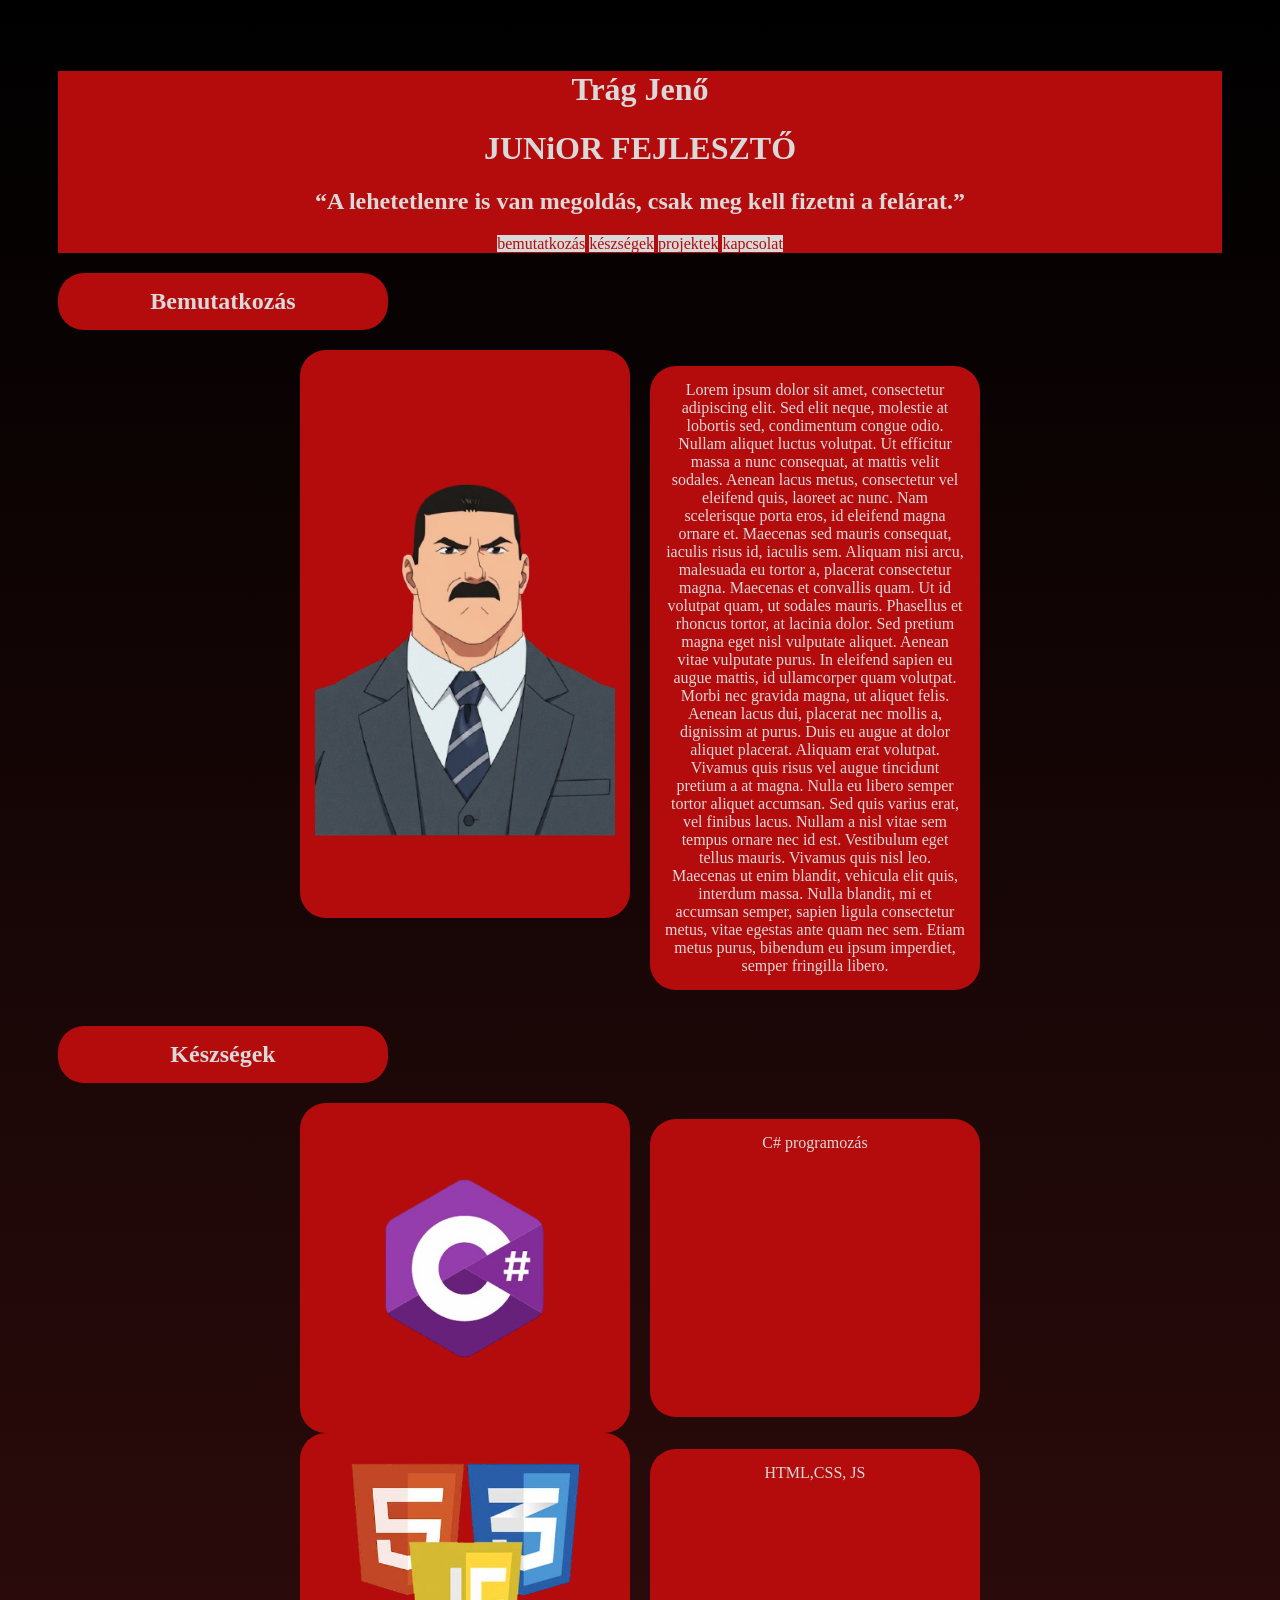
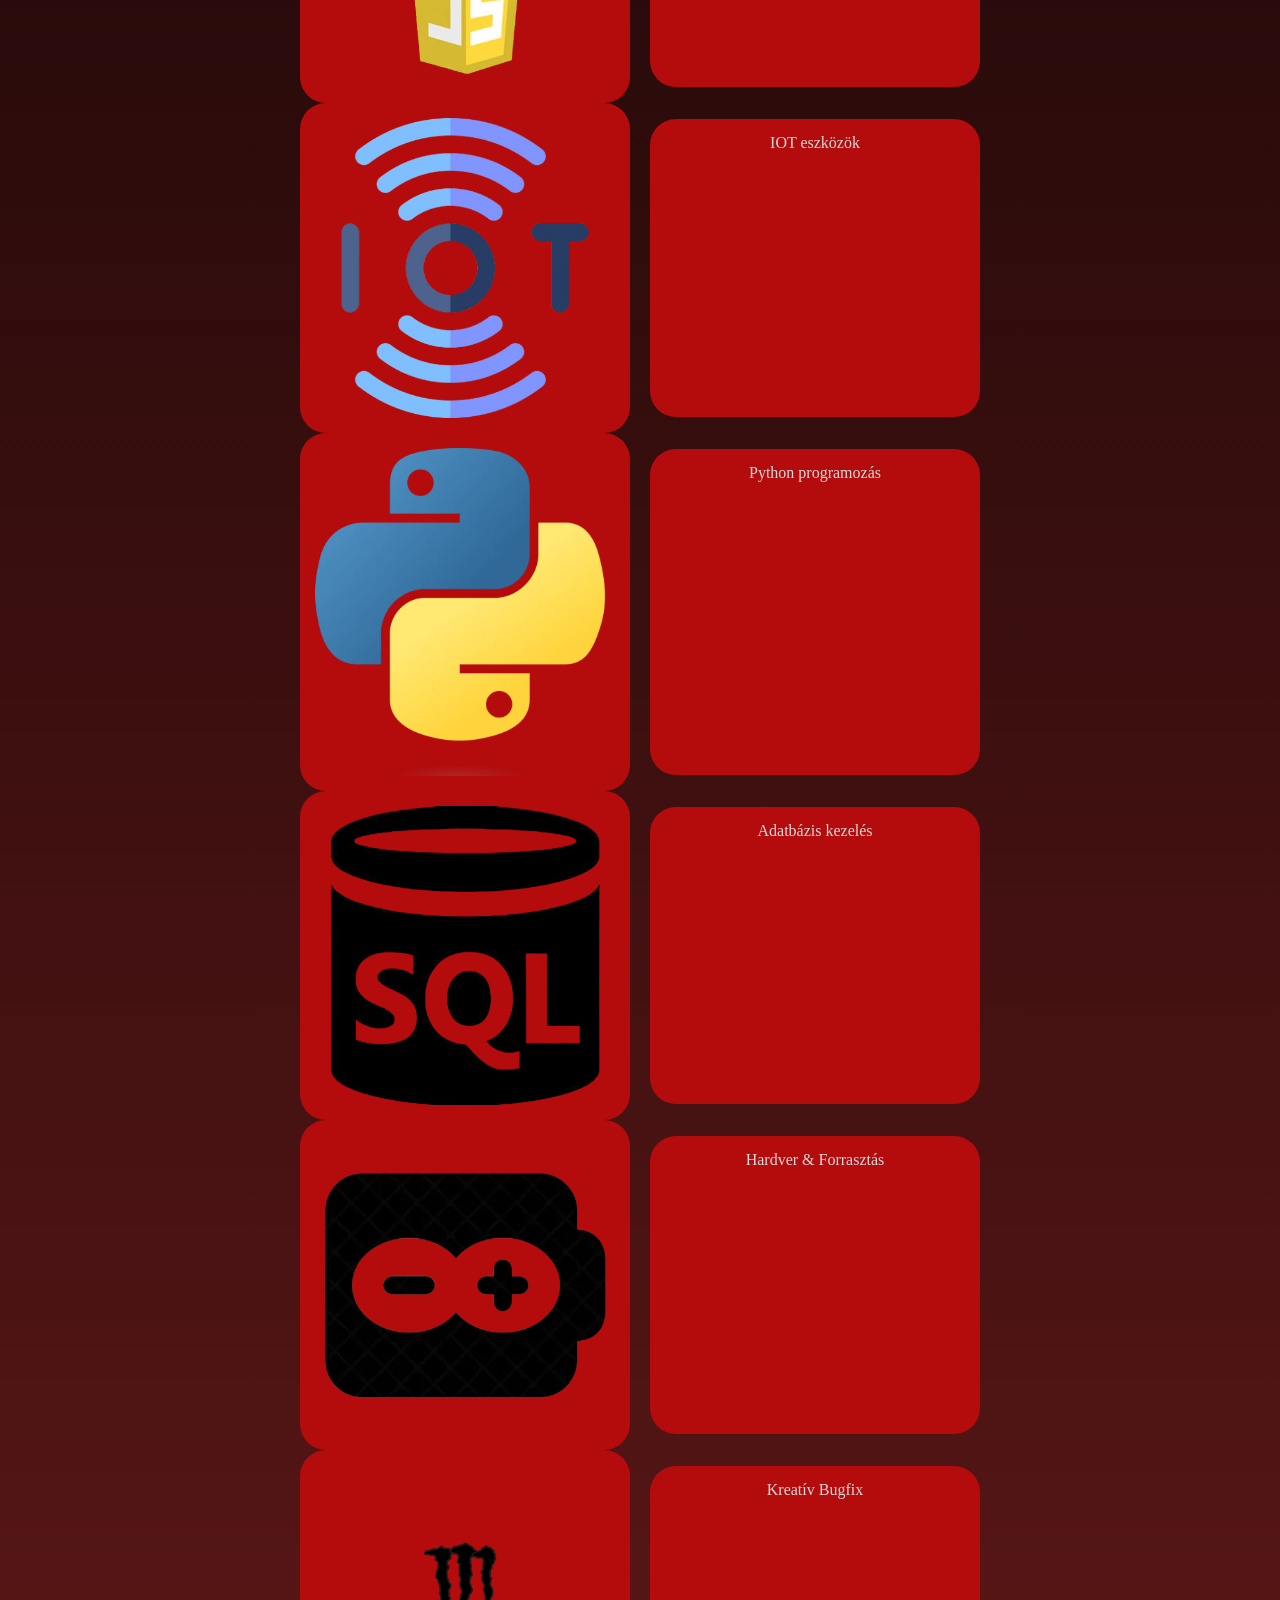
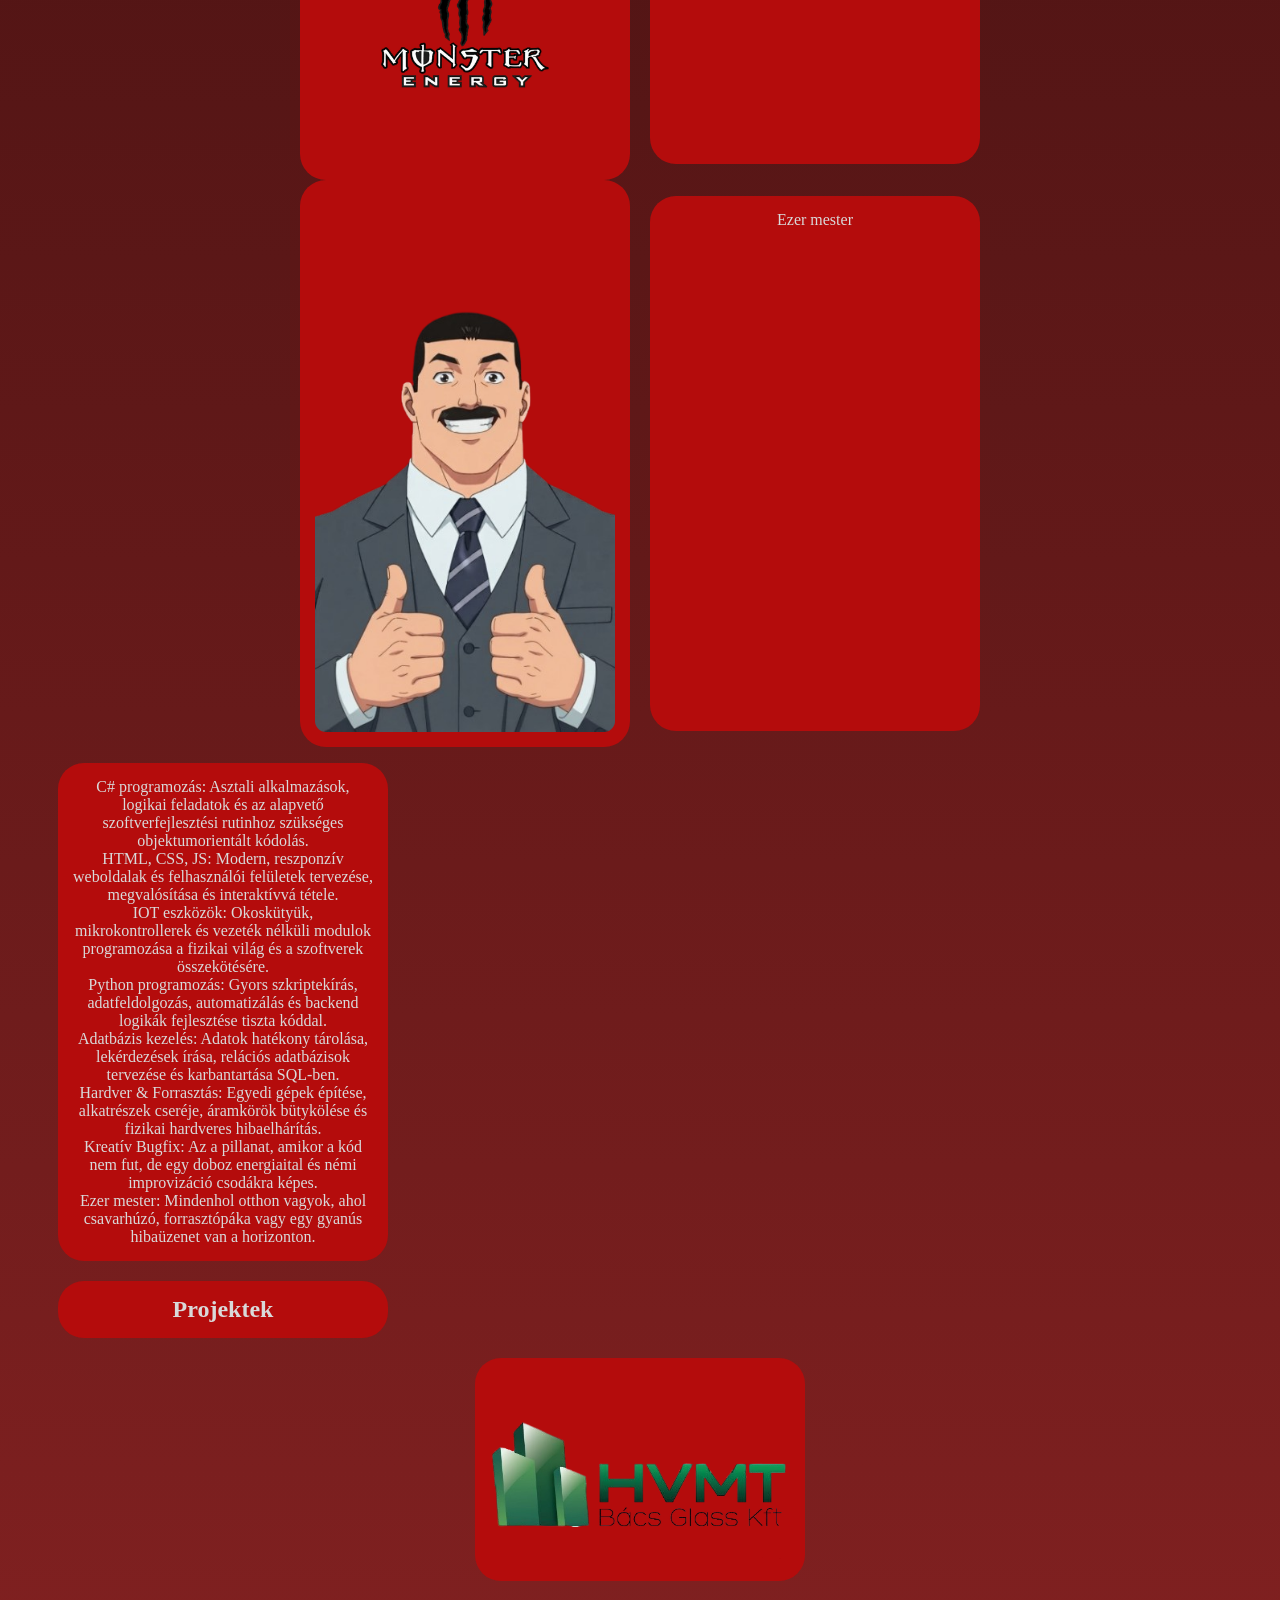
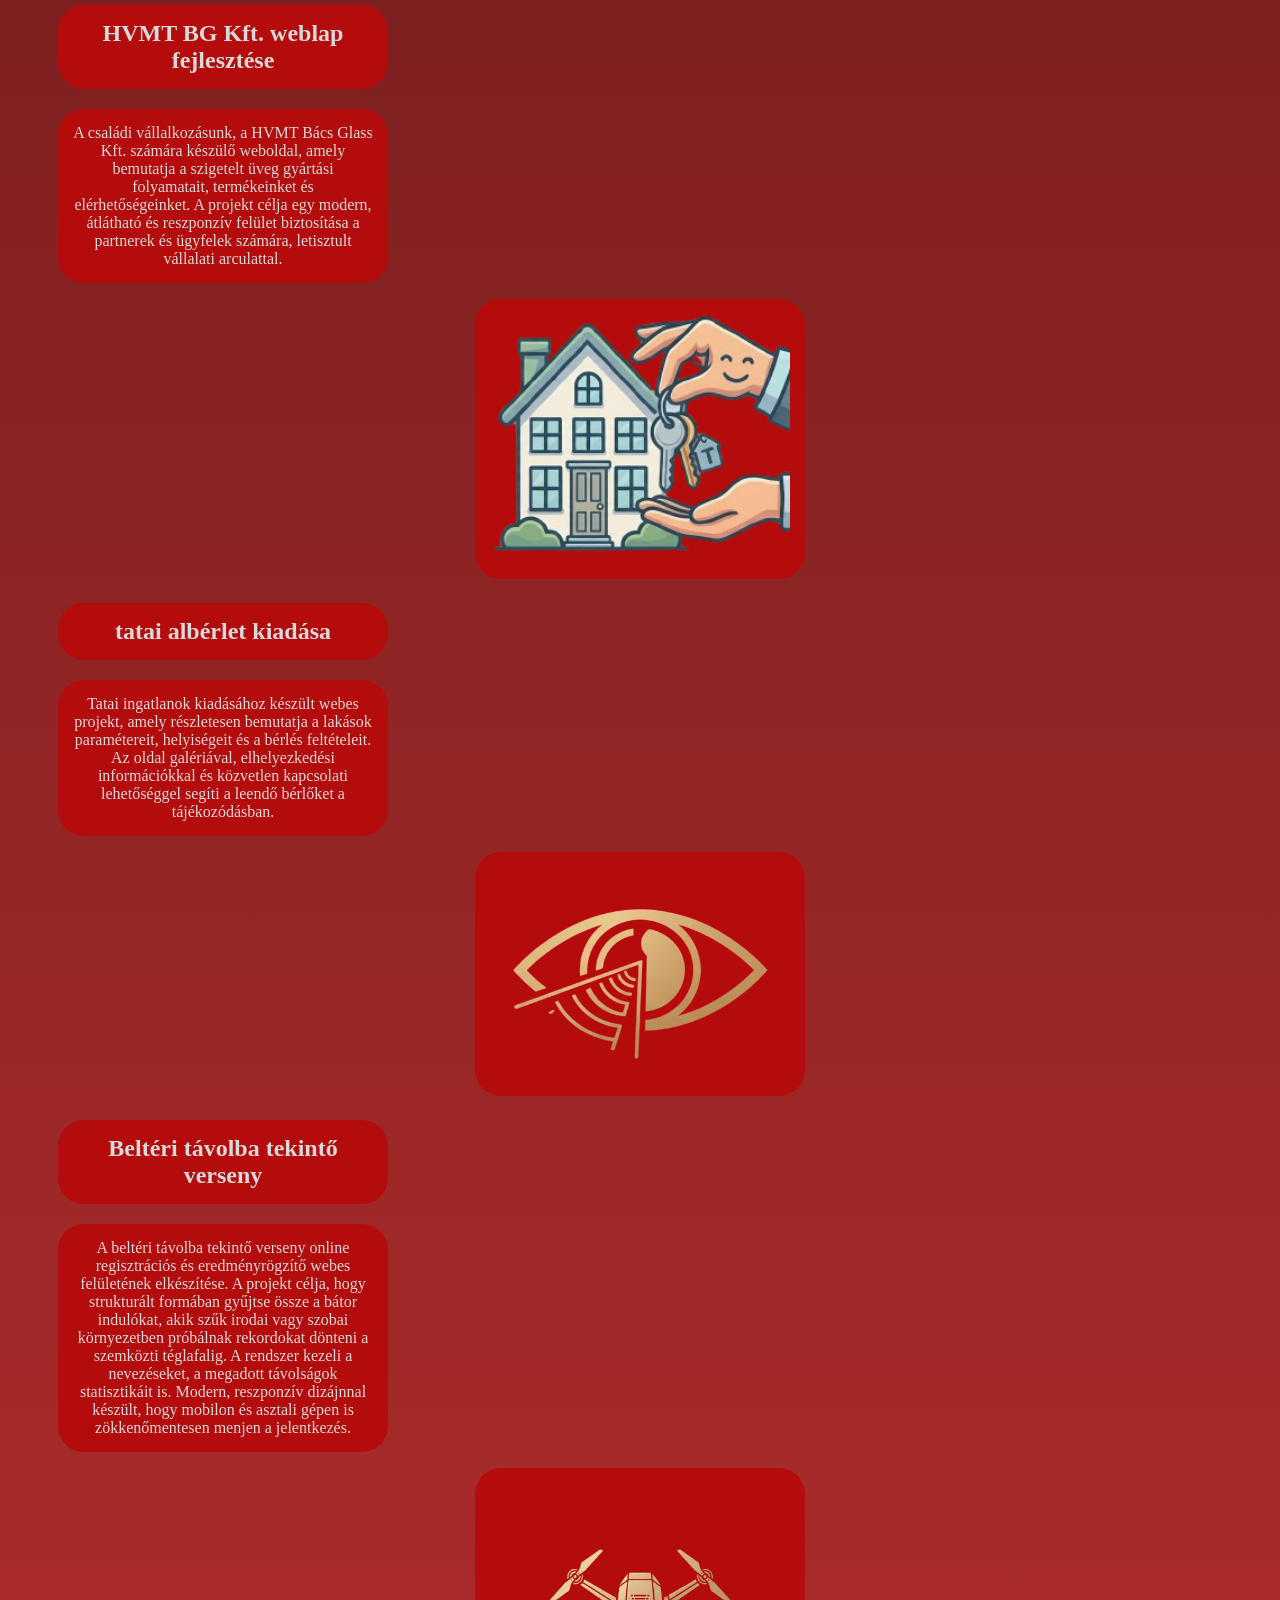
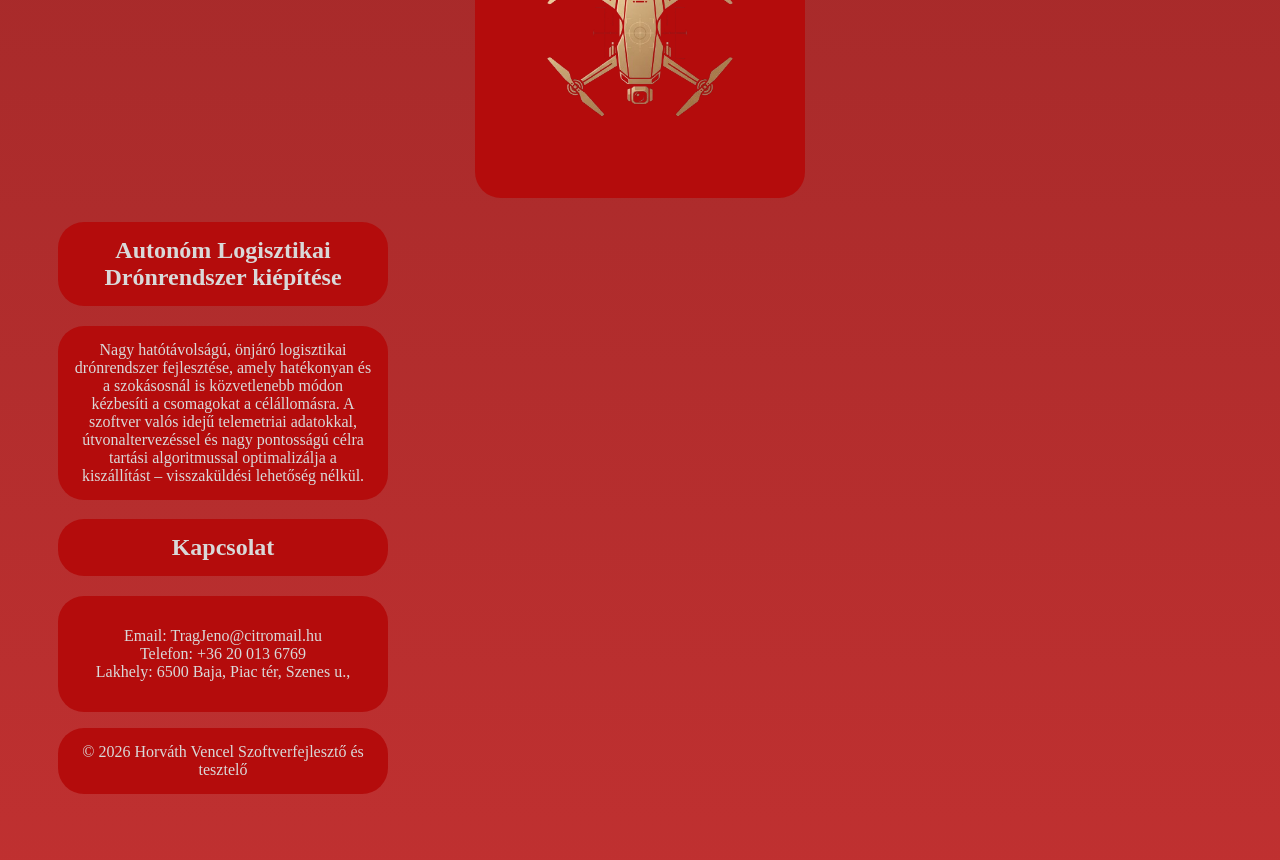
==== commit 45c05513: "haladas2" ====
--- a/portfolio/index.html
+++ b/portfolio/index.html
@@ -28,36 +28,78 @@
     </header>
     <section>
         <div>
-            <h1 id="bemutatkozas">Bemutatkozás</h1>
+            <h1 id="bemutatkozas" class="hatter">Bemutatkozás</h1>
         </div>
         
-        <div>
-            <img src="/portfolio/img/jeno.png" alt="">
+       <div class="container">
+         <div>
+            <img src="/portfolio/img/jeno.png" alt=""  class="hatter">
         </div>
         
         <div>
-            <p>Lorem ipsum dolor sit amet, consectetur adipiscing elit. Sed elit neque, molestie at lobortis sed, condimentum congue odio. Nullam aliquet luctus volutpat. Ut efficitur massa a nunc consequat, at mattis velit sodales. Aenean lacus metus, consectetur vel eleifend quis, laoreet ac nunc. Nam scelerisque porta eros, id eleifend magna ornare et. Maecenas sed mauris consequat, iaculis risus id, iaculis sem. Aliquam nisi arcu, malesuada eu tortor a, placerat consectetur magna. Maecenas et convallis quam. Ut id volutpat quam, ut sodales mauris. Phasellus et rhoncus tortor, at lacinia dolor.
+            <p class="hatter">Lorem ipsum dolor sit amet, consectetur adipiscing elit. Sed elit neque, molestie at lobortis sed, condimentum congue odio. Nullam aliquet luctus volutpat. Ut efficitur massa a nunc consequat, at mattis velit sodales. Aenean lacus metus, consectetur vel eleifend quis, laoreet ac nunc. Nam scelerisque porta eros, id eleifend magna ornare et. Maecenas sed mauris consequat, iaculis risus id, iaculis sem. Aliquam nisi arcu, malesuada eu tortor a, placerat consectetur magna. Maecenas et convallis quam. Ut id volutpat quam, ut sodales mauris. Phasellus et rhoncus tortor, at lacinia dolor.
                 Sed pretium magna eget nisl vulputate aliquet. Aenean vitae vulputate purus. In eleifend sapien eu augue mattis, id ullamcorper quam volutpat. Morbi nec gravida magna, ut aliquet felis. Aenean lacus dui, placerat nec mollis a, dignissim at purus. Duis eu augue at dolor aliquet placerat. Aliquam erat volutpat. Vivamus quis risus vel augue tincidunt pretium a at magna.
                 Nulla eu libero semper tortor aliquet accumsan. Sed quis varius erat, vel finibus lacus. Nullam a nisl vitae sem tempus ornare nec id est. Vestibulum eget tellus mauris. Vivamus quis nisl leo. Maecenas ut enim blandit, vehicula elit quis, interdum massa. Nulla blandit, mi et accumsan semper, sapien ligula consectetur metus, vitae egestas ante quam nec sem. Etiam metus purus, bibendum eu ipsum imperdiet, semper fringilla libero.</p>
         </div>
-    </section>
-
-    <section>
-        <div>
-            <h1  id="keszsegek">Készségek</h1>
-        </div>
-
-        <div><img src="/portfolio/img/c.png" alt=""></div>
-        <div><img src="/portfolio/img/htmlcssjs.png" alt=""></div>
-        <div><img src="/portfolio/img/iot.png" alt=""></div>
-        <div><img src="/portfolio/img/python.webp" alt=""></div>
-        <div><img src="/portfolio/img/sql.png" alt=""></div>
-        <div><img src="/portfolio/img/mkoontroller.png" alt=""></div>
-        <div><img src="/portfolio/img/monster.webp" alt=""></div>
-        <div><img src="/portfolio/img/jeno2.png" alt=""></div>
-
-        <div>
-            <p>
+       </div>
+    </section>
+
+    <section>
+        <div>
+            <h1  id="keszsegek" class="hatter">Készségek</h1>
+        </div>
+
+        <div class="container2">
+            <img src="/portfolio/img/c.png" alt="" class="hatter">
+            <p class="hatter">
+                C# programozás
+            </p>
+        </div>
+        <div class="container2">
+            <img src="/portfolio/img/htmlcssjs.png" alt="" class="hatter">
+            <p class="hatter">
+                HTML,CSS, JS
+            </p>
+        </div>
+        <div class="container2">
+            <img src="/portfolio/img/iot.png" alt="" class="hatter">
+            <p class="hatter">
+                IOT eszközök
+            </p>
+        </div>
+        <div class="container2">
+            <img src="/portfolio/img/python.webp" alt="" class="hatter">
+            <p class="hatter">
+                Python programozás
+            </p>
+        </div>
+        <div class="container2">
+            <img src="/portfolio/img/sql.png" alt="" class="hatter">
+            <p class="hatter">
+                Adatbázis kezelés
+            </p>
+        </div>
+        <div class="container2">
+            <img src="/portfolio/img/mkoontroller.png" alt="" class="hatter">
+            <p class="hatter">
+                Hardver & Forrasztás
+            </p>
+        </div>
+        <div class="container2">
+            <img src="/portfolio/img/monster.webp" alt="" class="hatter">
+            <p class="hatter">
+                Kreatív Bugfix
+            </p>
+        </div>
+        <div class="container2">
+            <img src="/portfolio/img/jeno2.png" alt="" class="hatter">
+            <p class="hatter">
+                Ezer mester
+            </p>
+        </div>
+
+        <div>
+            <p class="hatter">
                 C# programozás: Asztali alkalmazások, logikai feladatok és az alapvető szoftverfejlesztési rutinhoz szükséges objektumorientált kódolás. <br>
                 HTML, CSS, JS: Modern, reszponzív weboldalak és felhasználói felületek tervezése, megvalósítása és interaktívvá tétele. <br>
                 IOT eszközök: Okoskütyük, mikrokontrollerek és vezeték nélküli modulok programozása a fizikai világ és a szoftverek összekötésére. <br>
@@ -72,18 +114,18 @@
 
     <section>
         <div>
-            <h1 id="projektek">Projektek</h1>
-        </div>
-
-        <div class="box">
-            <div class="kep">
-                <img src="/portfolio/img/logoo.png" alt="HVMTBG logója">
-            </div>
-            <div class="cim">
-                <h2>HVMT BG Kft. weblap fejlesztése</h2>
-            </div>
-            <div class="szoveg">
-                <p>
+            <h1 id="projektek" class="hatter">Projektek</h1>
+        </div>
+
+        <div class="box">
+            <div class="kep">
+                <img src="/portfolio/img/logoo.png" alt="HVMTBG logója" class="hatter">
+            </div>
+            <div class="cim">
+                <h2 class="hatter">HVMT BG Kft. weblap fejlesztése</h2>
+            </div>
+            <div class="szoveg">
+                <p class="hatter">
                     A családi vállalkozásunk, a HVMT Bács Glass Kft. számára készülő weboldal, amely bemutatja a szigetelt üveg gyártási folyamatait, termékeinket és elérhetőségeinket. A projekt célja egy modern, átlátható és reszponzív felület biztosítása a partnerek és ügyfelek számára, letisztult vállalati arculattal.
                 </p>
             </div>
@@ -92,13 +134,13 @@
 
         <div class="box">
             <div class="kep">
-                <img src="/portfolio/img/tata.png" alt="">
-            </div>
-            <div class="cim">
-                <h2>tatai albérlet kiadása</h2>
-            </div>
-            <div class="szoveg">
-                <p>
+                <img src="/portfolio/img/tata.png" alt="" class="hatter">
+            </div>
+            <div class="cim">
+                <h2 class="hatter">tatai albérlet kiadása</h2>
+            </div>
+            <div class="szoveg">
+                <p class="hatter">
                     Tatai ingatlanok kiadásához készült webes projekt, amely részletesen bemutatja a lakások paramétereit, helyiségeit és a bérlés feltételeit. Az oldal galériával, elhelyezkedési információkkal és közvetlen kapcsolati lehetőséggel segíti a leendő bérlőket a tájékozódásban.
                 </p>
             </div>
@@ -107,13 +149,13 @@
 
         <div class="box">
             <div class="kep">
-                <img src="/portfolio/img/szem.png" alt="">
-            </div>
-            <div class="cim">
-                <h2>Beltéri távolba tekintő verseny </h2>
-            </div>
-            <div class="szoveg">
-                <p>
+                <img src="/portfolio/img/szem.png" alt="" class="hatter">
+            </div>
+            <div class="cim">
+                <h2 class="hatter">Beltéri távolba tekintő verseny </h2>
+            </div>
+            <div class="szoveg">
+                <p class="hatter">
                     A beltéri távolba tekintő verseny online regisztrációs és eredményrögzítő webes felületének elkészítése. A projekt célja, hogy strukturált formában gyűjtse össze a bátor indulókat, akik szűk irodai vagy szobai környezetben próbálnak rekordokat dönteni a szemközti téglafalig. A rendszer kezeli a nevezéseket, a megadott távolságok statisztikáit is. Modern, reszponzív dizájnnal készült, hogy mobilon és asztali gépen is zökkenőmentesen menjen a jelentkezés.
                 </p>
             </div>
@@ -122,13 +164,13 @@
 
         <div class="box">
             <div class="kep">
-                <img src="/portfolio/img/dron.png" alt="">
-            </div>
-            <div class="cim">
-                <h2>Autonóm Logisztikai Drónrendszer kiépítése</h2>
-            </div>
-            <div class="szoveg">
-                <p>
+                <img src="/portfolio/img/dron.png" alt="" class="hatter">
+            </div>
+            <div class="cim">
+                <h2 class="hatter">Autonóm Logisztikai Drónrendszer kiépítése</h2>
+            </div>
+            <div class="szoveg">
+                <p class="hatter">
                     Nagy hatótávolságú, önjáró logisztikai drónrendszer fejlesztése, amely hatékonyan és a szokásosnál is közvetlenebb módon kézbesíti a csomagokat a célállomásra. A szoftver valós idejű telemetriai adatokkal, útvonaltervezéssel és nagy pontosságú célra tartási algoritmussal optimalizálja a kiszállítást – visszaküldési lehetőség nélkül.
                 </p>
             </div>
@@ -137,10 +179,10 @@
 
     <section>
         <div>
-            <h1 id="kapcsolat">Kapcsolat</h1>
-        </div>
-
-        <div>
+            <h1 id="kapcsolat" class="hatter">Kapcsolat</h1>
+        </div>
+
+        <div class="hatter">
             <p>Email: TragJeno@citromail.hu <br>
                 Telefon: +36 20 013 6769 <br>
                 Lakhely: 6500 Baja, Piac tér, Szenes u., 
@@ -154,7 +196,7 @@
 
     
 <footer>
-<p>© 2026 Horváth Vencel
+<p class="hatter">© 2026 Horváth Vencel
 Szoftverfejlesztő és tesztelő</p>
 </footer>
 
--- a/portfolio/css/style.css
+++ b/portfolio/css/style.css
@@ -1,5 +1,5 @@
 html{
-    max-width: 1800px;
+    max-width: 1200px;
     background: linear-gradient(180deg, rgba(0, 0, 0, 1) 0%, rgba(180, 12, 12, 0.85) 100%);
     padding: 50px;
     text-align: center;
@@ -19,810 +19,37 @@
    
     color: rgb(217 217 217);
 }
+.hatter{
+    background-color: rgb(180 12 12);
+    border-radius: 26px;
+    padding-inline-start: 20px;
+    text-align: center;
+    padding: 15px;
+    color: rgb(217 217 217);
+    
+}
+.hatter,img{
+    width: 300px;
+    
+}
+.container {
+  display: flex;
+  flex-direction: row;
+  flex-wrap: wrap;
+  justify-content: center;
+  align-items: stretch;
+  align-content: stretch;
+  gap: 20px;
+}
+.container2 {
+  display: flex;
+  flex-direction: row;
+  flex-wrap: wrap;
+  justify-content: center;
+  align-content: stretch;
+  gap: 20px;
+}
 
 
 
 
-
-
-
-
-
-
-/* Rectangle 1 */
-
-position: absolute;
-width: 1200px;
-height: 3420px;
-
-background: linear-gradient(180deg, rgba(0, 0, 0, 0.45) 0%, rgba(180, 12, 12, 0.45) 100%);
-
-
-/* Rectangle 17 */
-
-position: absolute;
-width: 712px;
-height: 282px;
-
-background: linear-gradient(180deg, #B40C0C 0%, #780F0F 100%);
-mix-blend-mode: normal;
-border-radius: 26px;
-
-
-/* Rectangle 10 */
-
-position: absolute;
-width: 234px;
-height: 282px;
-
-background: linear-gradient(180deg, #B40C0C 0%, #780F0F 100%);
-mix-blend-mode: normal;
-border-radius: 26px;
-
-
-/* Rectangle 13 */
-
-position: absolute;
-width: 234px;
-height: 282px;
-
-background: linear-gradient(180deg, #B40C0C 0%, #780F0F 100%);
-mix-blend-mode: normal;
-border-radius: 26px;
-
-
-/* Rectangle 22 */
-
-position: absolute;
-width: 234px;
-height: 60px;
-
-background: #B40C0C;
-mix-blend-mode: normal;
-border-radius: 26px;
-
-
-/* Rectangle 25 */
-
-position: absolute;
-width: 234px;
-height: 60px;
-
-background: #B40C0C;
-mix-blend-mode: normal;
-border-radius: 26px;
-
-
-/* Rectangle 24 */
-
-position: absolute;
-width: 234px;
-height: 60px;
-
-background: #B40C0C;
-mix-blend-mode: normal;
-border-radius: 26px;
-
-
-/* Rectangle 23 */
-
-position: absolute;
-width: 234px;
-height: 60px;
-
-background: #B40C0C;
-mix-blend-mode: normal;
-border-radius: 26px;
-
-
-/* Rectangle 16 */
-
-position: absolute;
-width: 234px;
-height: 282px;
-
-background: linear-gradient(180deg, #B40C0C 0%, #780F0F 100%);
-mix-blend-mode: normal;
-border-radius: 26px;
-
-
-/* Rectangle 15 */
-
-position: absolute;
-width: 234px;
-height: 282px;
-
-background: linear-gradient(180deg, #B40C0C 0%, #780F0F 100%);
-mix-blend-mode: normal;
-border-radius: 26px;
-
-
-/* Rectangle 14 */
-
-position: absolute;
-width: 234px;
-height: 282px;
-
-background: linear-gradient(180deg, #B40C0C 0%, #780F0F 100%);
-mix-blend-mode: normal;
-border-radius: 26px;
-
-
-/* Rectangle 11 */
-
-position: absolute;
-width: 256px;
-height: 62px;
-
-background: #B40C0C;
-mix-blend-mode: normal;
-border-radius: 26px;
-
-
-/* Rectangle 2 */
-
-position: absolute;
-width: 1160px;
-height: 171px;
-
-background: #B40C0C;
-border-radius: 25px;
-
-
-/* Trág Jenő */
-
-position: absolute;
-width: 188px;
-height: 57px;
-
-font-family: 'Inter';
-font-style: normal;
-font-weight: 400;
-font-size: 36px;
-line-height: 44px;
-
-color: #D9D9D9;
-
-
-
-/* JUNiOR FEJLESZTŐ */
-
-position: absolute;
-width: 345px;
-height: 57px;
-
-font-family: 'Inter';
-font-style: normal;
-font-weight: 400;
-font-size: 36px;
-line-height: 44px;
-
-color: #D9D9D9;
-
-
-
-/* “A lehetetlenre is van megoldás, csak meg kell fizetni a felárat.” */
-
-position: absolute;
-width: 715px;
-height: 38px;
-
-font-family: 'Inter';
-font-style: normal;
-font-weight: 400;
-font-size: 24px;
-line-height: 29px;
-
-color: #D9D9D9;
-
-
-
-/* Rectangle 3 */
-
-position: absolute;
-width: 1095px;
-height: 59px;
-
-background: #B40C0C;
-border-radius: 0px 0px 25px 25px;
-
-
-/* Rectangle 4 */
-
-position: absolute;
-width: 149px;
-height: 33px;
-
-background: #D9D9D9;
-border-radius: 15px;
-
-
-/* Rectangle 7 */
-
-position: absolute;
-width: 149px;
-height: 33px;
-
-background: #D9D9D9;
-border-radius: 15px;
-
-
-/* Rectangle 6 */
-
-position: absolute;
-width: 149px;
-height: 33px;
-
-background: #D9D9D9;
-border-radius: 15px;
-
-
-/* Rectangle 5 */
-
-position: absolute;
-width: 149px;
-height: 33px;
-
-background: #D9D9D9;
-border-radius: 15px;
-
-
-/* bemutatkozás */
-
-position: absolute;
-width: 135px;
-height: 24px;
-
-font-family: 'Inter';
-font-style: normal;
-font-weight: 400;
-font-size: 20px;
-line-height: 24px;
-
-color: #B40C0C;
-
-
-
-/* kapcsolat */
-
-position: absolute;
-width: 92px;
-height: 24px;
-
-font-family: 'Inter';
-font-style: normal;
-font-weight: 400;
-font-size: 20px;
-line-height: 24px;
-
-color: #B40C0C;
-
-
-
-/* projektek */
-
-position: absolute;
-width: 89px;
-height: 24px;
-
-font-family: 'Inter';
-font-style: normal;
-font-weight: 400;
-font-size: 20px;
-line-height: 24px;
-
-color: #B40C0C;
-
-
-
-/* készségek */
-
-position: absolute;
-width: 101px;
-height: 24px;
-
-font-family: 'Inter';
-font-style: normal;
-font-weight: 400;
-font-size: 20px;
-line-height: 24px;
-
-color: #B40C0C;
-
-
-
-/* Vector 10 */
-
-position: absolute;
-width: 3px;
-height: 69px;
-
-border: 2px solid #FFFFFF;
-
-
-/* Vector 11 */
-
-position: absolute;
-width: 27px;
-height: 25px;
-
-border: 2px solid #FFFFFF;
-
-
-/* Lorem ipsum dolor sit amet, consectetur adipiscing elit. Sed elit neque, molestie at lobortis sed, condimentum congue odio. Nullam aliquet luctus volutpat. Ut efficitur massa a nunc consequat, at mattis velit sodales. Aenean lacus metus, consectetur vel eleifend quis, laoreet ac nunc. Nam scelerisque porta eros, id eleifend magna ornare et. Maecenas sed mauris consequat, iaculis risus id, iaculis sem. Aliquam nisi arcu, malesuada eu tortor a, placerat consectetur magna. Maecenas et convallis quam. Ut id volutpat quam, ut sodales mauris. Phasellus et rhoncus tortor, at lacinia dolor. Sed pretium magna eget nisl vulputate aliquet. Aenean vitae vulputate purus. In eleifend sapien eu augue mattis, id ullamcorper quam volutpat. Morbi nec gravida magna, ut aliquet felis. Aenean lacus dui, placerat nec mollis a, dignissim at purus. Duis eu augue at dolor aliquet placerat. Aliquam erat volutpat. Vivamus quis risus vel augue tincidunt pretium a at magna. Nulla eu libero semper tortor aliquet accumsan. Sed quis varius erat, vel finibus lacus. Nullam a nisl vitae sem tempus ornare nec id est. Vestibulum eget tellus mauris. Vivamus quis nisl leo. Maecenas ut enim blandit, vehicula elit quis, interdum massa. Nulla blandit, mi et accumsan semper, sapien ligula consectetur metus, vitae egestas ante quam nec sem. Etiam metus purus, bibendum eu ipsum imperdiet, semper fringilla libero. */
-
-position: absolute;
-width: 690px;
-height: 262px;
-
-font-family: 'Inter';
-font-style: normal;
-font-weight: 400;
-font-size: 13px;
-line-height: 16px;
-
-color: #FFF9F9;
-
-
-
-/* Rectangle 30 */
-
-position: absolute;
-width: 1074px;
-height: 193px;
-
-background: linear-gradient(180deg, #B40C0C 0%, #780F0F 100%);
-mix-blend-mode: normal;
-border-radius: 26px;
-
-
-/* C# programozás: Asztali alkalmazások, logikai feladatok és az alapvető szoftverfejlesztési rutinhoz szükséges objektumorientált kódolás. HTML, CSS, JS: Modern, reszponzív weboldalak és felhasználói felületek tervezése, megvalósítása és interaktívvá tétele. IOT eszközök: Okoskütyük, mikrokontrollerek és vezeték nélküli modulok programozása a fizikai világ és a szoftverek összekötésére. Python programozás: Gyors szkriptekírás, adatfeldolgozás, automatizálás és backend logikák fejlesztése tiszta kóddal. Adatbázis kezelés: Adatok hatékony tárolása, lekérdezések írása, relációs adatbázisok tervezése és karbantartása SQL-ben. Hardver & Forrasztás: Egyedi gépek építése, alkatrészek cseréje, áramkörök bütykölése és fizikai hardveres hibaelhárítás. Kreatív Bugfix: Az a pillanat, amikor a kód nem fut, de egy doboz energiaital és némi improvizáció csodákra képes. Ezer mester: Mindenhol otthon vagyok, ahol csavarhúzó, forrasztópáka vagy egy gyanús hibaüzenet van a horizonton. */
-
-position: absolute;
-width: 1038px;
-height: 179px;
-
-font-family: 'Inter';
-font-style: normal;
-font-weight: 400;
-font-size: 16px;
-line-height: 19px;
-
-color: #FFF9F9;
-
-
-
-/* Rectangle 42 */
-
-position: absolute;
-width: 482px;
-height: 114px;
-
-background: linear-gradient(180deg, #B40C0C 0%, #780F0F 100%);
-mix-blend-mode: normal;
-border-radius: 26px;
-
-
-/* Rectangle 43 */
-
-position: absolute;
-width: 1092px;
-height: 114px;
-
-background: linear-gradient(180deg, #B40C0C 0%, #780F0F 100%);
-mix-blend-mode: normal;
-border-radius: 26px;
-
-
-/* Email: TragJeno@citromail.hu Telefon: +36 20 013 6769 Lakhely: 6500 Baja, Piac tér, Szenes u., */
-
-position: absolute;
-width: 466px;
-height: 106px;
-
-font-family: 'Inter';
-font-style: normal;
-font-weight: 400;
-font-size: 24px;
-line-height: 29px;
-
-color: #FFF9F9;
-
-
-
-/* © 2026 Horváth Vencel Szoftverfejlesztő és tesztelő */
-
-position: absolute;
-width: 434px;
-height: 106px;
-
-font-family: 'Inter';
-font-style: normal;
-font-weight: 400;
-font-size: 32px;
-line-height: 39px;
-
-color: #FFF9F9;
-
-
-
-/* Bemutatkozás */
-
-position: absolute;
-width: 216px;
-height: 39px;
-
-font-family: 'Inter';
-font-style: normal;
-font-weight: 400;
-font-size: 32px;
-line-height: 39px;
-/* identical to box height */
-
-color: #FFF9F9;
-
-
-
-/* Rectangle 12 */
-
-position: absolute;
-width: 222px;
-height: 62px;
-
-background: #B40C0C;
-mix-blend-mode: normal;
-border-radius: 26px;
-
-
-/* Készségek */
-
-position: absolute;
-width: 164px;
-height: 39px;
-
-font-family: 'Inter';
-font-style: normal;
-font-weight: 400;
-font-size: 32px;
-line-height: 39px;
-/* identical to box height */
-
-color: #FFF9F9;
-
-
-
-/* Section 5 */
-
-position: relative;
-width: 222px;
-height: 1015px;
-
-
-
-/* c# 1 */
-
-position: absolute;
-width: 266px;
-height: 266px;
-
-background: url(c#);
-
-
-/* C# programozás */
-
-position: absolute;
-width: 168px;
-height: 22px;
-
-font-family: 'Inter';
-font-style: normal;
-font-weight: 400;
-font-size: 20px;
-line-height: 24px;
-
-color: #FFF9F9;
-
-
-
-/* Rectangle 38 */
-
-position: absolute;
-width: 234px;
-height: 282px;
-
-background: linear-gradient(180deg, #B40C0C 0%, #780F0F 100%);
-mix-blend-mode: normal;
-border-radius: 26px;
-
-
-/* Rectangle 39 */
-
-position: absolute;
-width: 234px;
-height: 60px;
-
-background: #B40C0C;
-mix-blend-mode: normal;
-border-radius: 26px;
-
-
-/* Kreatív Bugfix */
-
-position: absolute;
-width: 132px;
-height: 24px;
-
-font-family: 'Inter';
-font-style: normal;
-font-weight: 400;
-font-size: 20px;
-line-height: 24px;
-
-color: #FFF9F9;
-
-
-
-/* Rectangle 40 */
-
-position: absolute;
-width: 234px;
-height: 282px;
-
-background: linear-gradient(180deg, #B40C0C 0%, #780F0F 100%);
-mix-blend-mode: normal;
-border-radius: 26px;
-
-
-/* Rectangle 41 */
-
-position: absolute;
-width: 234px;
-height: 60px;
-
-background: #B40C0C;
-mix-blend-mode: normal;
-border-radius: 26px;
-
-
-/* Python programozás */
-
-position: absolute;
-width: 201px;
-height: 22px;
-
-font-family: 'Inter';
-font-style: normal;
-font-weight: 400;
-font-size: 20px;
-line-height: 24px;
-
-color: #FFF9F9;
-
-
-
-/* Rectangle 36 */
-
-position: absolute;
-width: 234px;
-height: 282px;
-
-background: linear-gradient(180deg, #B40C0C 0%, #780F0F 100%);
-mix-blend-mode: normal;
-border-radius: 26px;
-
-
-/* Rectangle 37 */
-
-position: absolute;
-width: 234px;
-height: 60px;
-
-background: #B40C0C;
-mix-blend-mode: normal;
-border-radius: 26px;
-
-
-/* Hardver & Forrasztás */
-
-position: absolute;
-width: 203px;
-height: 22px;
-
-font-family: 'Inter';
-font-style: normal;
-font-weight: 400;
-font-size: 20px;
-line-height: 24px;
-
-color: #FFF9F9;
-
-
-
-/* Rectangle 34 */
-
-position: absolute;
-width: 234px;
-height: 282px;
-
-background: linear-gradient(180deg, #B40C0C 0%, #780F0F 100%);
-mix-blend-mode: normal;
-border-radius: 26px;
-
-
-/* Rectangle 35 */
-
-position: absolute;
-width: 234px;
-height: 60px;
-
-background: #B40C0C;
-mix-blend-mode: normal;
-border-radius: 26px;
-
-
-/* Adatbázis kezelés */
-
-position: absolute;
-width: 178px;
-height: 22px;
-
-font-family: 'Inter';
-font-style: normal;
-font-weight: 400;
-font-size: 20px;
-line-height: 24px;
-
-color: #FFF9F9;
-
-
-
-/* HTML,CSS, JS */
-
-position: absolute;
-width: 140px;
-height: 22px;
-
-font-family: 'Inter';
-font-style: normal;
-font-weight: 400;
-font-size: 20px;
-line-height: 24px;
-
-color: #FFF9F9;
-
-
-
-/* IOT eszközök */
-
-position: absolute;
-width: 140px;
-height: 22px;
-
-font-family: 'Inter';
-font-style: normal;
-font-weight: 400;
-font-size: 20px;
-line-height: 24px;
-
-color: #FFF9F9;
-
-
-
-/* Ezer mester */
-
-position: absolute;
-width: 118px;
-height: 22px;
-
-font-family: 'Inter';
-font-style: normal;
-font-weight: 400;
-font-size: 20px;
-line-height: 24px;
-
-color: #FFF9F9;
-
-
-
-/* htmlcssjs 1 */
-
-position: absolute;
-width: 245px;
-height: 196px;
-
-background: url(htmlcssjs.png);
-
-
-/* iot 1 */
-
-position: absolute;
-width: 179px;
-height: 179px;
-
-background: url(iot.png);
-
-
-/* 384a4a08-2cc8-42df-88c6-9dd3e98a989e-removebg-preview 1 */
-
-position: absolute;
-width: 188px;
-height: 338px;
-
-background: url(384a4a08-2cc8-42df-88c6-9dd3e98a989e-removebg-preview.png);
-
-
-/* Group 4 */
-
-position: absolute;
-width: 495px;
-height: 373px;
-
-
-
-/* Group 2 */
-
-position: absolute;
-width: 495px;
-height: 390px;
-
-
-
-/* Group 1 */
-
-position: absolute;
-width: 495px;
-height: 368px;
-
-
-
-/* Group 3 */
-
-position: absolute;
-width: 495px;
-height: 354px;
-
-
-
-/* python 1 */
-
-position: absolute;
-width: 203px;
-height: 222px;
-
-background: url(python);
-
-
-/* sql 1 */
-
-position: absolute;
-width: 178px;
-height: 177px;
-
-background: url(sql.png);
-
-
-/* mkoontroller 1 */
-
-position: absolute;
-width: 203px;
-height: 203px;
-
-background: url(mkoontroller.png);
-
-
-/* monster 1 */
-
-position: absolute;
-width: 343px;
-height: 343px;
-
-background: url(monster.png);
-
-
-/* jeno2 1 */
-
-position: absolute;
-width: 185px;
-height: 332px;
-
-background: url(jeno2.png);
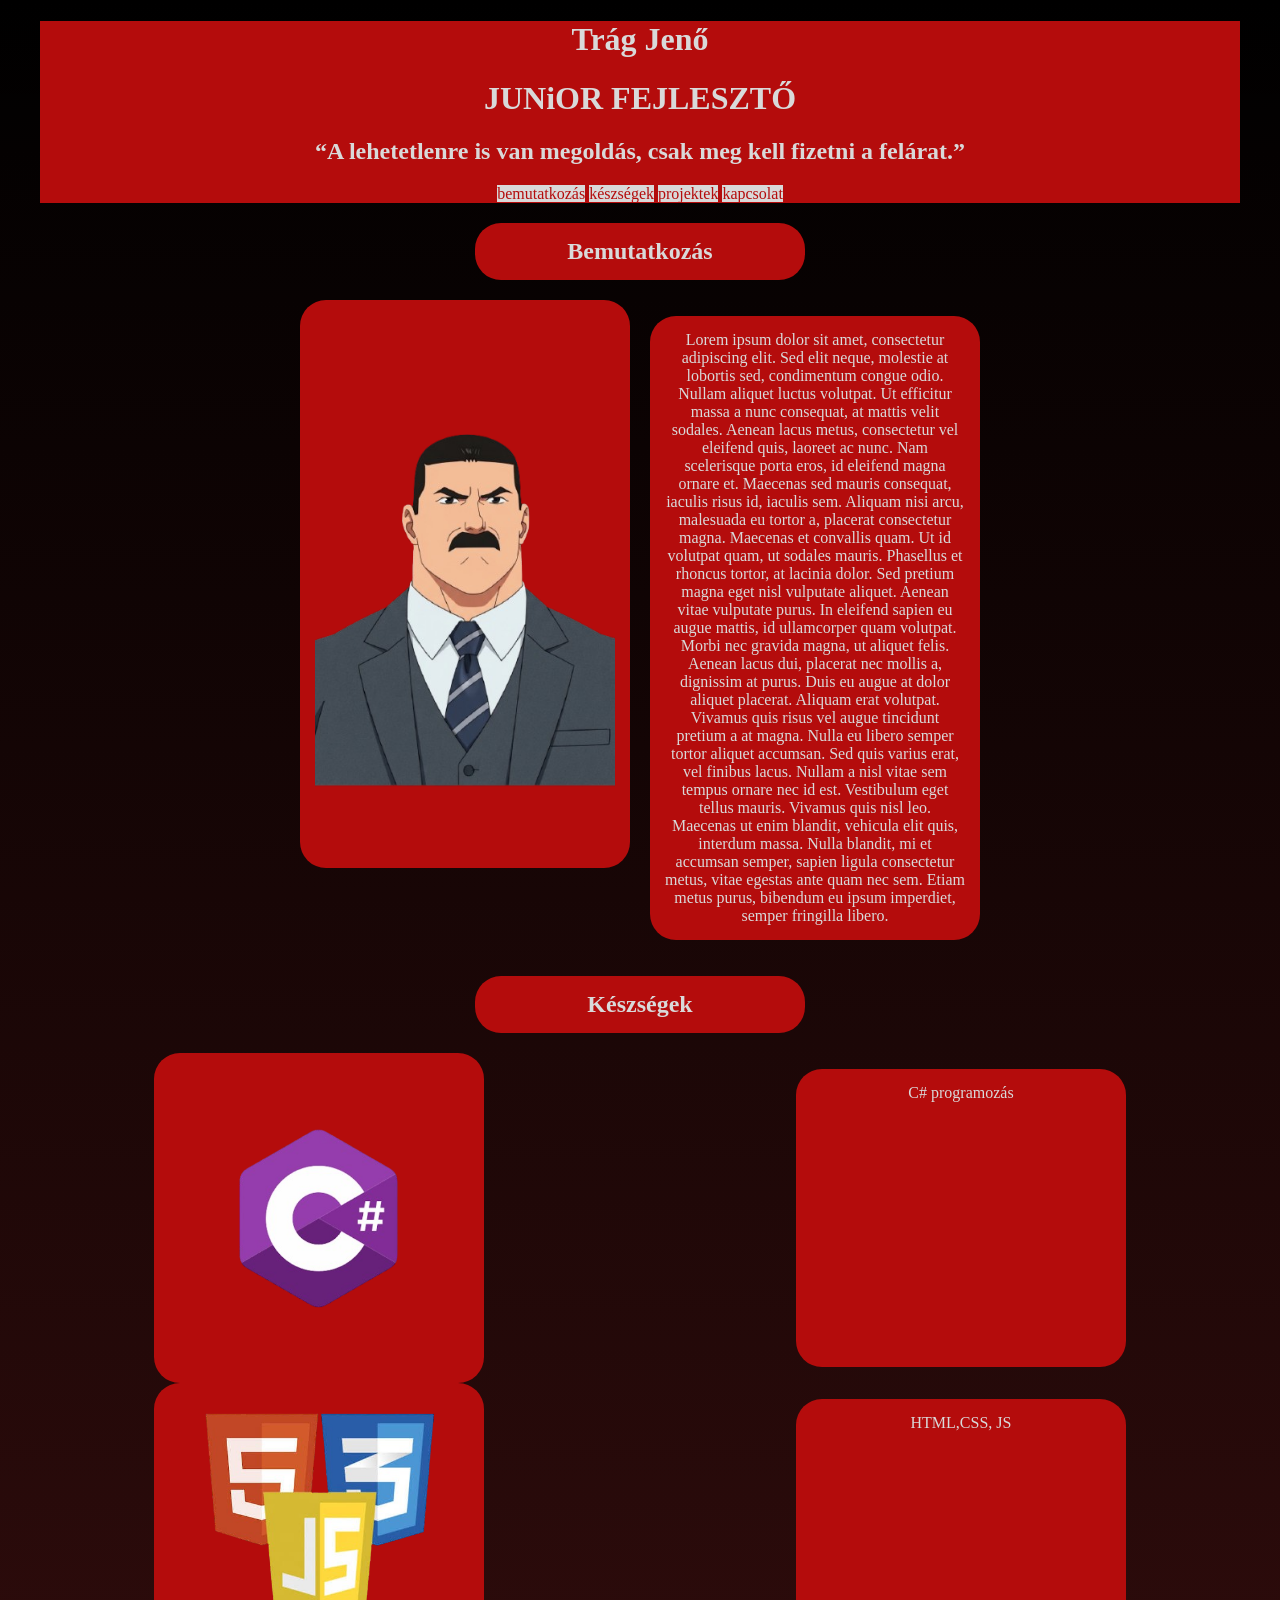
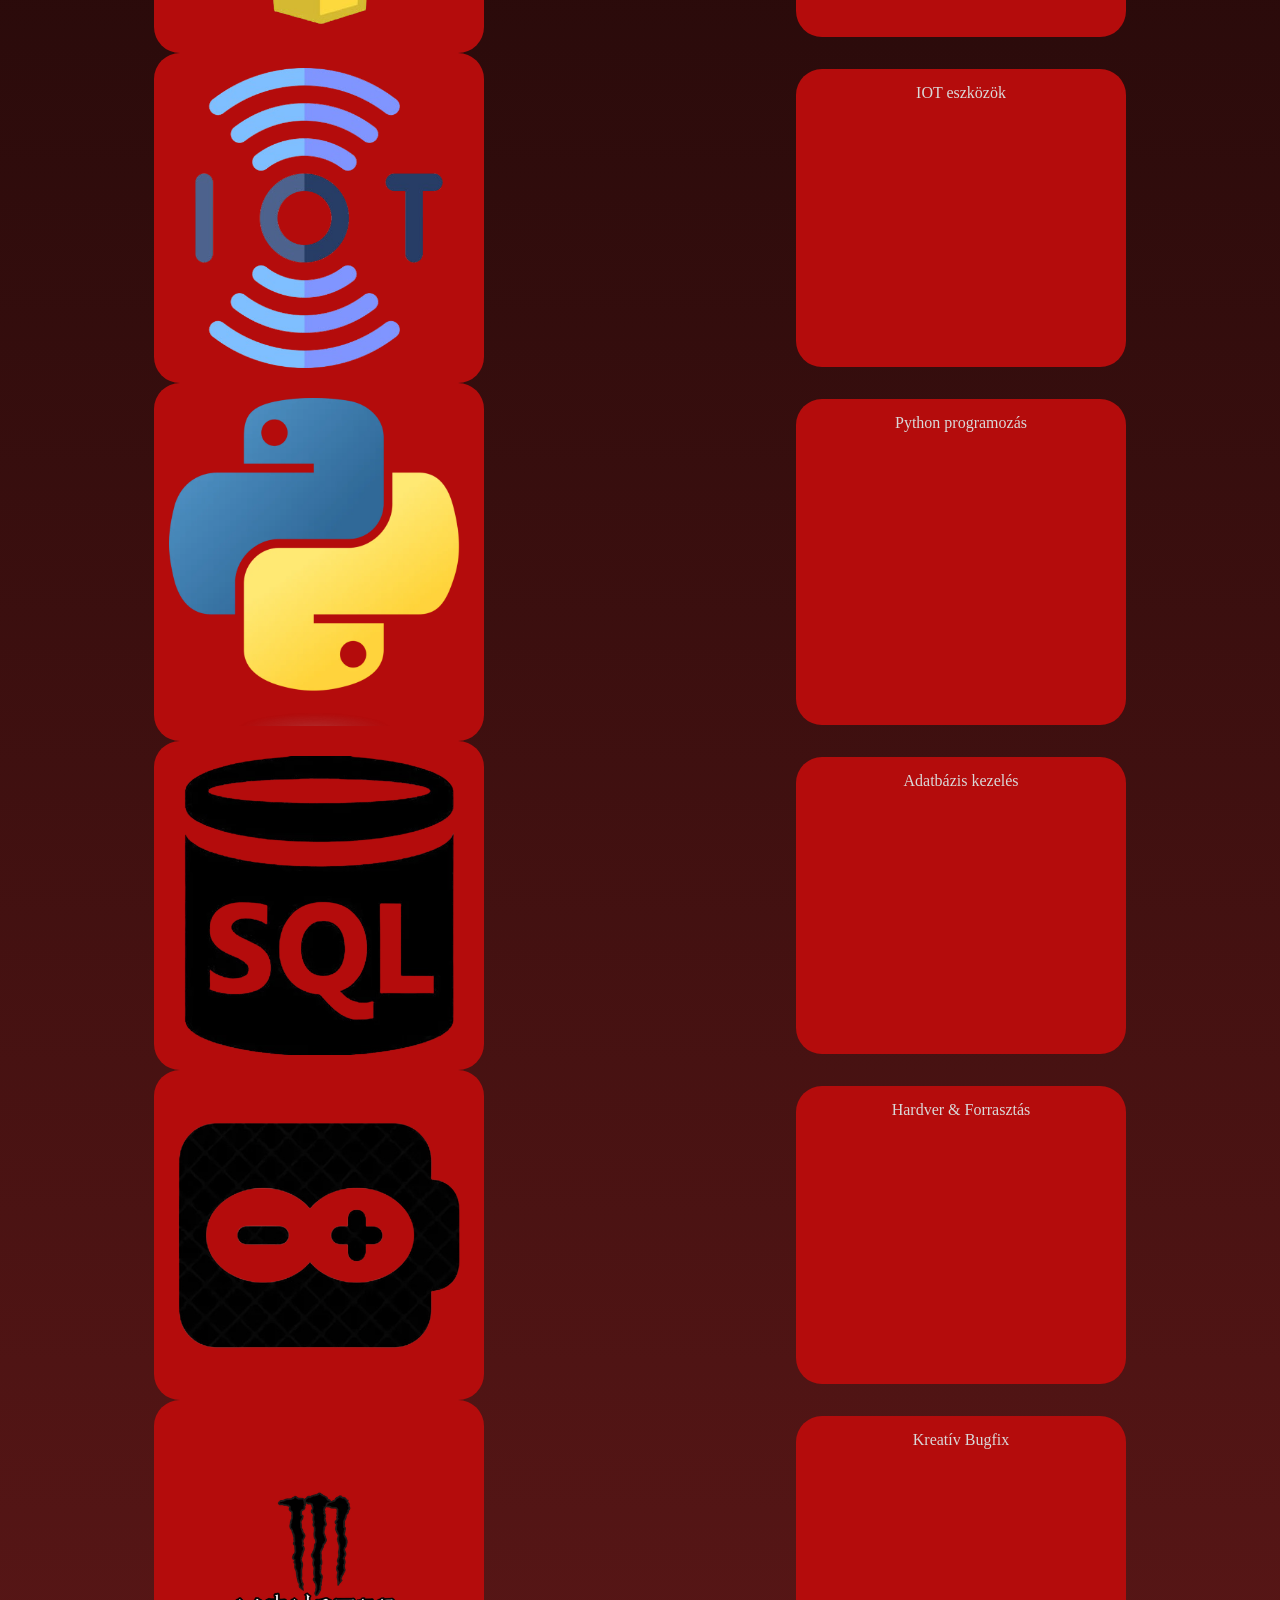
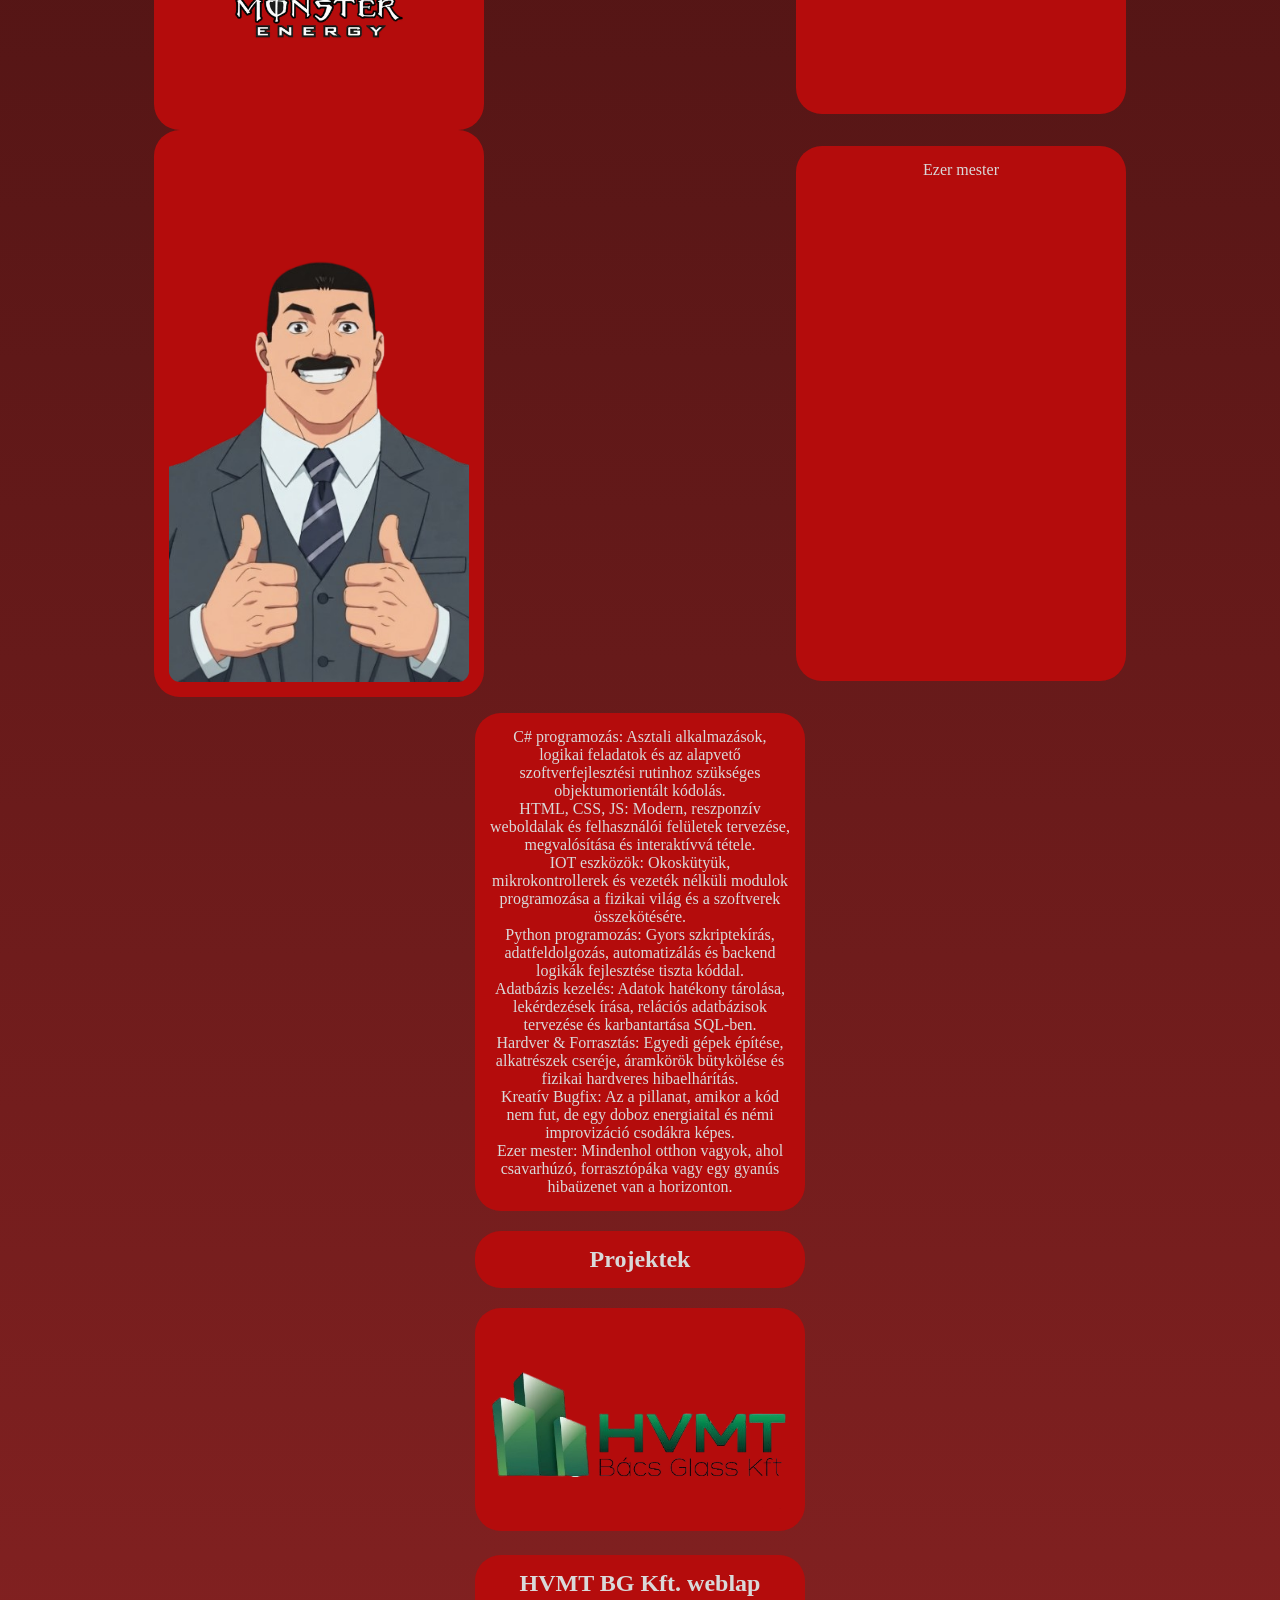
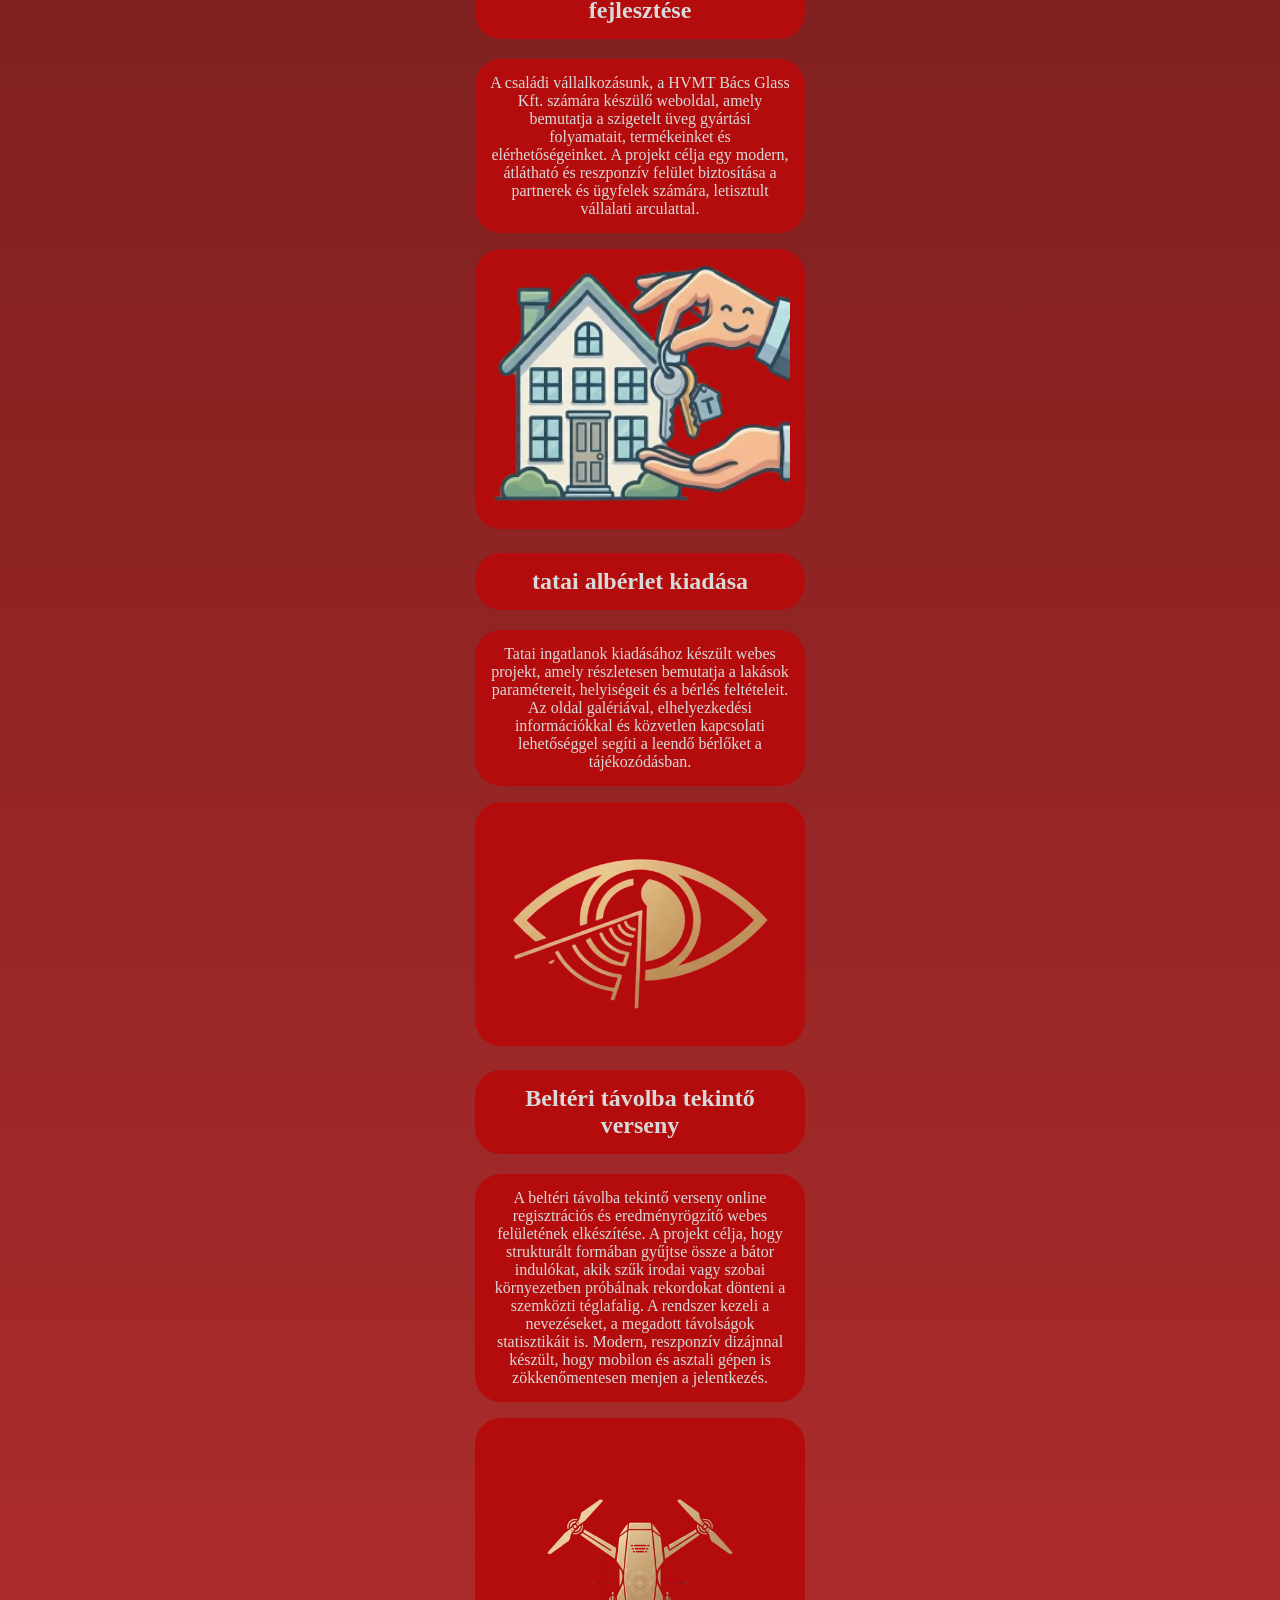
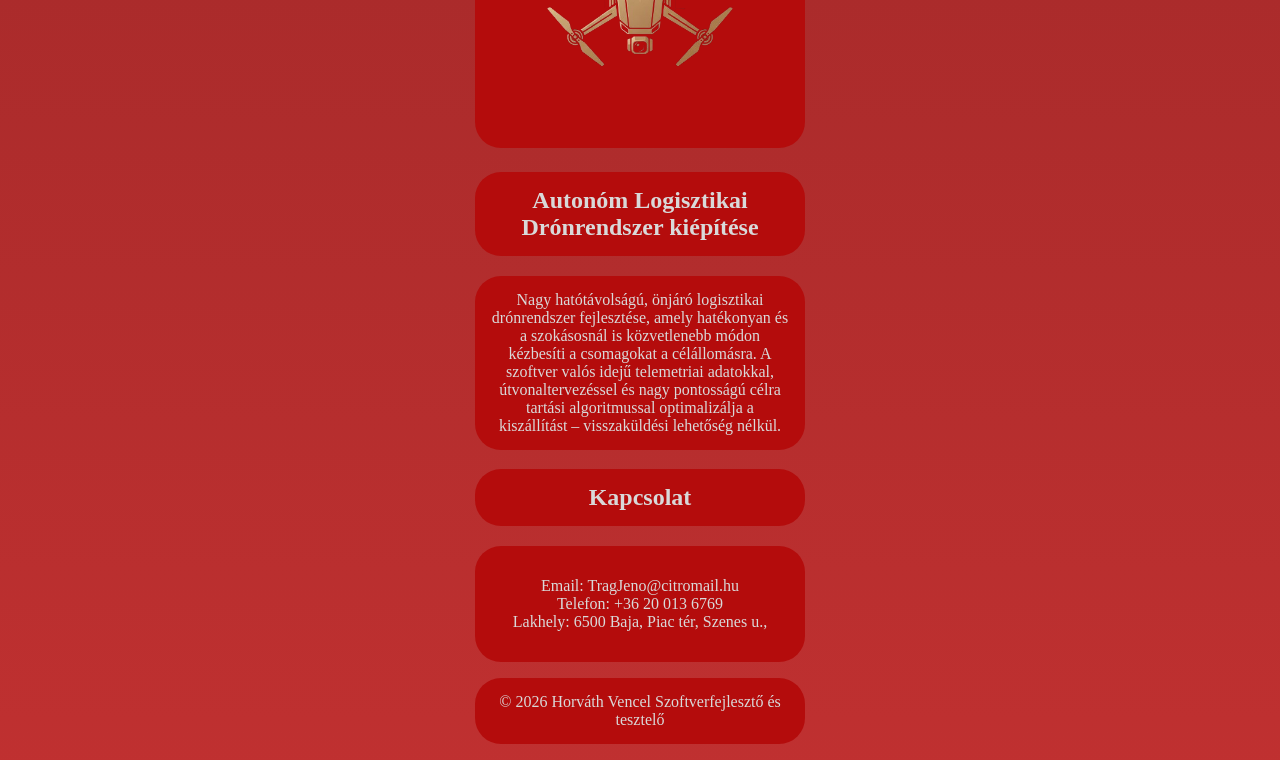
==== commit 8f173c8f: "haladas3" ====
--- a/portfolio/index.html
+++ b/portfolio/index.html
@@ -1,115 +1,140 @@
 <!DOCTYPE html>
 <html lang="hu">
+
 <head>
     <meta charset="UTF-8">
     <meta name="viewport" content="width=device-width, initial-scale=1.0">
     <title>Portfólió</title>
     <link rel="stylesheet" href="/portfolio/css/style.css">
 </head>
+
 <body>
     <header>
-        
-
-
-
-
-<main>
-        <div>
-            <h1>Trág Jenő</h1>
-            <h1>JUNiOR FEJLESZTŐ</h1>
-            <h2>“A lehetetlenre is van megoldás, csak meg kell fizetni a felárat.”</h2>
-        </div>
-        <nav>
-            <a href="#bemutatkozas">bemutatkozás</a>
-            <a href="#keszsegek">készségek</a>
-            <a href="#projektek">projektek</a>
-            <a href="#kapcsolat">kapcsolat</a>
-        </nav>
+
+
+
+
+
+        <main>
+            <div>
+                <h1>Trág Jenő</h1>
+                <h1>JUNiOR FEJLESZTŐ</h1>
+                <h2>“A lehetetlenre is van megoldás, csak meg kell fizetni a felárat.”</h2>
+            </div>
+            <nav>
+                <a href="#bemutatkozas">bemutatkozás</a>
+                <a href="#keszsegek">készségek</a>
+                <a href="#projektek">projektek</a>
+                <a href="#kapcsolat">kapcsolat</a>
+            </nav>
     </header>
     <section>
         <div>
             <h1 id="bemutatkozas" class="hatter">Bemutatkozás</h1>
         </div>
-        
-       <div class="container">
-         <div>
-            <img src="/portfolio/img/jeno.png" alt=""  class="hatter">
-        </div>
-        
-        <div>
-            <p class="hatter">Lorem ipsum dolor sit amet, consectetur adipiscing elit. Sed elit neque, molestie at lobortis sed, condimentum congue odio. Nullam aliquet luctus volutpat. Ut efficitur massa a nunc consequat, at mattis velit sodales. Aenean lacus metus, consectetur vel eleifend quis, laoreet ac nunc. Nam scelerisque porta eros, id eleifend magna ornare et. Maecenas sed mauris consequat, iaculis risus id, iaculis sem. Aliquam nisi arcu, malesuada eu tortor a, placerat consectetur magna. Maecenas et convallis quam. Ut id volutpat quam, ut sodales mauris. Phasellus et rhoncus tortor, at lacinia dolor.
-                Sed pretium magna eget nisl vulputate aliquet. Aenean vitae vulputate purus. In eleifend sapien eu augue mattis, id ullamcorper quam volutpat. Morbi nec gravida magna, ut aliquet felis. Aenean lacus dui, placerat nec mollis a, dignissim at purus. Duis eu augue at dolor aliquet placerat. Aliquam erat volutpat. Vivamus quis risus vel augue tincidunt pretium a at magna.
-                Nulla eu libero semper tortor aliquet accumsan. Sed quis varius erat, vel finibus lacus. Nullam a nisl vitae sem tempus ornare nec id est. Vestibulum eget tellus mauris. Vivamus quis nisl leo. Maecenas ut enim blandit, vehicula elit quis, interdum massa. Nulla blandit, mi et accumsan semper, sapien ligula consectetur metus, vitae egestas ante quam nec sem. Etiam metus purus, bibendum eu ipsum imperdiet, semper fringilla libero.</p>
-        </div>
-       </div>
-    </section>
-
-    <section>
-        <div>
-            <h1  id="keszsegek" class="hatter">Készségek</h1>
-        </div>
-
-        <div class="container2">
-            <img src="/portfolio/img/c.png" alt="" class="hatter">
+
+        <div class="container">
+            <div>
+                <img src="/portfolio/img/jeno.png" alt="" class="hatter">
+            </div>
+
+            <div>
+                <p class="hatter">Lorem ipsum dolor sit amet, consectetur adipiscing elit. Sed elit neque, molestie at
+                    lobortis sed, condimentum congue odio. Nullam aliquet luctus volutpat. Ut efficitur massa a nunc
+                    consequat, at mattis velit sodales. Aenean lacus metus, consectetur vel eleifend quis, laoreet ac
+                    nunc. Nam scelerisque porta eros, id eleifend magna ornare et. Maecenas sed mauris consequat,
+                    iaculis risus id, iaculis sem. Aliquam nisi arcu, malesuada eu tortor a, placerat consectetur magna.
+                    Maecenas et convallis quam. Ut id volutpat quam, ut sodales mauris. Phasellus et rhoncus tortor, at
+                    lacinia dolor.
+                    Sed pretium magna eget nisl vulputate aliquet. Aenean vitae vulputate purus. In eleifend sapien eu
+                    augue mattis, id ullamcorper quam volutpat. Morbi nec gravida magna, ut aliquet felis. Aenean lacus
+                    dui, placerat nec mollis a, dignissim at purus. Duis eu augue at dolor aliquet placerat. Aliquam
+                    erat volutpat. Vivamus quis risus vel augue tincidunt pretium a at magna.
+                    Nulla eu libero semper tortor aliquet accumsan. Sed quis varius erat, vel finibus lacus. Nullam a
+                    nisl vitae sem tempus ornare nec id est. Vestibulum eget tellus mauris. Vivamus quis nisl leo.
+                    Maecenas ut enim blandit, vehicula elit quis, interdum massa. Nulla blandit, mi et accumsan semper,
+                    sapien ligula consectetur metus, vitae egestas ante quam nec sem. Etiam metus purus, bibendum eu
+                    ipsum imperdiet, semper fringilla libero.</p>
+            </div>
+        </div>
+    </section>
+
+    <section>
+        <div class="formazas">
+            <div>
+                <h1 id="keszsegek" class="hatter">Készségek</h1>
+            </div>
+
+            <div class="container2">
+                <img src="/portfolio/img/c.png" alt="" class="hatter">
+                <p class="hatter">
+                    C# programozás
+                </p>
+            </div>
+            <div class="container2">
+                <img src="/portfolio/img/htmlcssjs.png" alt="" class="hatter">
+                <p class="hatter">
+                    HTML,CSS, JS
+                </p>
+            </div>
+            <div class="container2">
+                <img src="/portfolio/img/iot.png" alt="" class="hatter">
+                <p class="hatter">
+                    IOT eszközök
+                </p>
+            </div>
+            <div class="container2">
+                <img src="/portfolio/img/python.webp" alt="" class="hatter">
+                <p class="hatter">
+                    Python programozás
+                </p>
+            </div>
+            <div class="container2">
+                <img src="/portfolio/img/sql.png" alt="" class="hatter">
+                <p class="hatter">
+                    Adatbázis kezelés
+                </p>
+            </div>
+            <div class="container2">
+                <img src="/portfolio/img/mkoontroller.png" alt="" class="hatter">
+                <p class="hatter">
+                    Hardver & Forrasztás
+                </p>
+            </div>
+            <div class="container2">
+                <img src="/portfolio/img/monster.webp" alt="" class="hatter">
+                <p class="hatter">
+                    Kreatív Bugfix
+                </p>
+            </div>
+            <div class="container2">
+                <img src="/portfolio/img/jeno2.png" alt="" class="hatter">
+                <p class="hatter">
+                    Ezer mester
+                </p>
+            </div>
+        </div>
+
+        <div>
             <p class="hatter">
-                C# programozás
+                C# programozás: Asztali alkalmazások, logikai feladatok és az alapvető szoftverfejlesztési rutinhoz
+                szükséges objektumorientált kódolás. <br>
+                HTML, CSS, JS: Modern, reszponzív weboldalak és felhasználói felületek tervezése, megvalósítása és
+                interaktívvá tétele. <br>
+                IOT eszközök: Okoskütyük, mikrokontrollerek és vezeték nélküli modulok programozása a fizikai világ és a
+                szoftverek összekötésére. <br>
+                Python programozás: Gyors szkriptekírás, adatfeldolgozás, automatizálás és backend logikák fejlesztése
+                tiszta kóddal. <br>
+                Adatbázis kezelés: Adatok hatékony tárolása, lekérdezések írása, relációs adatbázisok tervezése és
+                karbantartása SQL-ben. <br>
+                Hardver & Forrasztás: Egyedi gépek építése, alkatrészek cseréje, áramkörök bütykölése és fizikai
+                hardveres hibaelhárítás. <br>
+                Kreatív Bugfix: Az a pillanat, amikor a kód nem fut, de egy doboz energiaital és némi improvizáció
+                csodákra képes. <br>
+                Ezer mester: Mindenhol otthon vagyok, ahol csavarhúzó, forrasztópáka vagy egy gyanús hibaüzenet van a
+                horizonton.
             </p>
         </div>
-        <div class="container2">
-            <img src="/portfolio/img/htmlcssjs.png" alt="" class="hatter">
-            <p class="hatter">
-                HTML,CSS, JS
-            </p>
-        </div>
-        <div class="container2">
-            <img src="/portfolio/img/iot.png" alt="" class="hatter">
-            <p class="hatter">
-                IOT eszközök
-            </p>
-        </div>
-        <div class="container2">
-            <img src="/portfolio/img/python.webp" alt="" class="hatter">
-            <p class="hatter">
-                Python programozás
-            </p>
-        </div>
-        <div class="container2">
-            <img src="/portfolio/img/sql.png" alt="" class="hatter">
-            <p class="hatter">
-                Adatbázis kezelés
-            </p>
-        </div>
-        <div class="container2">
-            <img src="/portfolio/img/mkoontroller.png" alt="" class="hatter">
-            <p class="hatter">
-                Hardver & Forrasztás
-            </p>
-        </div>
-        <div class="container2">
-            <img src="/portfolio/img/monster.webp" alt="" class="hatter">
-            <p class="hatter">
-                Kreatív Bugfix
-            </p>
-        </div>
-        <div class="container2">
-            <img src="/portfolio/img/jeno2.png" alt="" class="hatter">
-            <p class="hatter">
-                Ezer mester
-            </p>
-        </div>
-
-        <div>
-            <p class="hatter">
-                C# programozás: Asztali alkalmazások, logikai feladatok és az alapvető szoftverfejlesztési rutinhoz szükséges objektumorientált kódolás. <br>
-                HTML, CSS, JS: Modern, reszponzív weboldalak és felhasználói felületek tervezése, megvalósítása és interaktívvá tétele. <br>
-                IOT eszközök: Okoskütyük, mikrokontrollerek és vezeték nélküli modulok programozása a fizikai világ és a szoftverek összekötésére. <br>
-                Python programozás: Gyors szkriptekírás, adatfeldolgozás, automatizálás és backend logikák fejlesztése tiszta kóddal. <br>
-                Adatbázis kezelés: Adatok hatékony tárolása, lekérdezések írása, relációs adatbázisok tervezése és karbantartása SQL-ben. <br>
-                Hardver & Forrasztás: Egyedi gépek építése, alkatrészek cseréje, áramkörök bütykölése és fizikai hardveres hibaelhárítás. <br>
-                Kreatív Bugfix: Az a pillanat, amikor a kód nem fut, de egy doboz energiaital és némi improvizáció csodákra képes. <br>
-                Ezer mester: Mindenhol otthon vagyok, ahol csavarhúzó, forrasztópáka vagy egy gyanús hibaüzenet van a horizonton. 
-            </p>
-        </div>
     </section>
 
     <section>
@@ -126,7 +151,10 @@
             </div>
             <div class="szoveg">
                 <p class="hatter">
-                    A családi vállalkozásunk, a HVMT Bács Glass Kft. számára készülő weboldal, amely bemutatja a szigetelt üveg gyártási folyamatait, termékeinket és elérhetőségeinket. A projekt célja egy modern, átlátható és reszponzív felület biztosítása a partnerek és ügyfelek számára, letisztult vállalati arculattal.
+                    A családi vállalkozásunk, a HVMT Bács Glass Kft. számára készülő weboldal, amely bemutatja a
+                    szigetelt üveg gyártási folyamatait, termékeinket és elérhetőségeinket. A projekt célja egy modern,
+                    átlátható és reszponzív felület biztosítása a partnerek és ügyfelek számára, letisztult vállalati
+                    arculattal.
                 </p>
             </div>
         </div>
@@ -141,7 +169,9 @@
             </div>
             <div class="szoveg">
                 <p class="hatter">
-                    Tatai ingatlanok kiadásához készült webes projekt, amely részletesen bemutatja a lakások paramétereit, helyiségeit és a bérlés feltételeit. Az oldal galériával, elhelyezkedési információkkal és közvetlen kapcsolati lehetőséggel segíti a leendő bérlőket a tájékozódásban.
+                    Tatai ingatlanok kiadásához készült webes projekt, amely részletesen bemutatja a lakások
+                    paramétereit, helyiségeit és a bérlés feltételeit. Az oldal galériával, elhelyezkedési
+                    információkkal és közvetlen kapcsolati lehetőséggel segíti a leendő bérlőket a tájékozódásban.
                 </p>
             </div>
         </div>
@@ -156,7 +186,11 @@
             </div>
             <div class="szoveg">
                 <p class="hatter">
-                    A beltéri távolba tekintő verseny online regisztrációs és eredményrögzítő webes felületének elkészítése. A projekt célja, hogy strukturált formában gyűjtse össze a bátor indulókat, akik szűk irodai vagy szobai környezetben próbálnak rekordokat dönteni a szemközti téglafalig. A rendszer kezeli a nevezéseket, a megadott távolságok statisztikáit is. Modern, reszponzív dizájnnal készült, hogy mobilon és asztali gépen is zökkenőmentesen menjen a jelentkezés.
+                    A beltéri távolba tekintő verseny online regisztrációs és eredményrögzítő webes felületének
+                    elkészítése. A projekt célja, hogy strukturált formában gyűjtse össze a bátor indulókat, akik szűk
+                    irodai vagy szobai környezetben próbálnak rekordokat dönteni a szemközti téglafalig. A rendszer
+                    kezeli a nevezéseket, a megadott távolságok statisztikáit is. Modern, reszponzív dizájnnal készült,
+                    hogy mobilon és asztali gépen is zökkenőmentesen menjen a jelentkezés.
                 </p>
             </div>
         </div>
@@ -171,7 +205,10 @@
             </div>
             <div class="szoveg">
                 <p class="hatter">
-                    Nagy hatótávolságú, önjáró logisztikai drónrendszer fejlesztése, amely hatékonyan és a szokásosnál is közvetlenebb módon kézbesíti a csomagokat a célállomásra. A szoftver valós idejű telemetriai adatokkal, útvonaltervezéssel és nagy pontosságú célra tartási algoritmussal optimalizálja a kiszállítást – visszaküldési lehetőség nélkül.
+                    Nagy hatótávolságú, önjáró logisztikai drónrendszer fejlesztése, amely hatékonyan és a szokásosnál
+                    is közvetlenebb módon kézbesíti a csomagokat a célállomásra. A szoftver valós idejű telemetriai
+                    adatokkal, útvonaltervezéssel és nagy pontosságú célra tartási algoritmussal optimalizálja a
+                    kiszállítást – visszaküldési lehetőség nélkül.
                 </p>
             </div>
         </div>
@@ -185,21 +222,22 @@
         <div class="hatter">
             <p>Email: TragJeno@citromail.hu <br>
                 Telefon: +36 20 013 6769 <br>
-                Lakhely: 6500 Baja, Piac tér, Szenes u., 
+                Lakhely: 6500 Baja, Piac tér, Szenes u.,
             </p>
         </div>
     </section>
-</main>
-
-
-
-
-    
-<footer>
-<p class="hatter">© 2026 Horváth Vencel
-Szoftverfejlesztő és tesztelő</p>
-</footer>
+    </main>
+
+
+
+
+
+    <footer>
+        <p class="hatter">© 2026 Horváth Vencel
+            Szoftverfejlesztő és tesztelő</p>
+    </footer>
 
 
 </body>
+
 </html>
--- a/portfolio/css/style.css
+++ b/portfolio/css/style.css
@@ -1,7 +1,9 @@
 html{
-    max-width: 1200px;
+    scroll-behavior: smooth;
+}
+body{
+
     background: linear-gradient(180deg, rgba(0, 0, 0, 1) 0%, rgba(180, 12, 12, 0.85) 100%);
-    padding: 50px;
     text-align: center;
     scroll-behavior: smooth;
 }
@@ -9,6 +11,9 @@
     background-color: rgb(180 12 12);
     color: rgb(217 217 217);
     text-align: center;
+    max-width: 1200px;
+    margin-left: auto;
+    margin-right: auto;
 }
 a{
     text-decoration: none;
@@ -26,12 +31,14 @@
     text-align: center;
     padding: 15px;
     color: rgb(217 217 217);
-    
+    margin-left: auto;
+    margin-right: auto;
 }
 .hatter,img{
     width: 300px;
     
 }
+
 .container {
   display: flex;
   flex-direction: row;
@@ -40,6 +47,8 @@
   align-items: stretch;
   align-content: stretch;
   gap: 20px;
+  margin-left: auto;
+    margin-right: auto;
 }
 .container2 {
   display: flex;
@@ -48,6 +57,8 @@
   justify-content: center;
   align-content: stretch;
   gap: 20px;
+  margin-left: auto;
+    margin-right: auto;
 }
 
 
